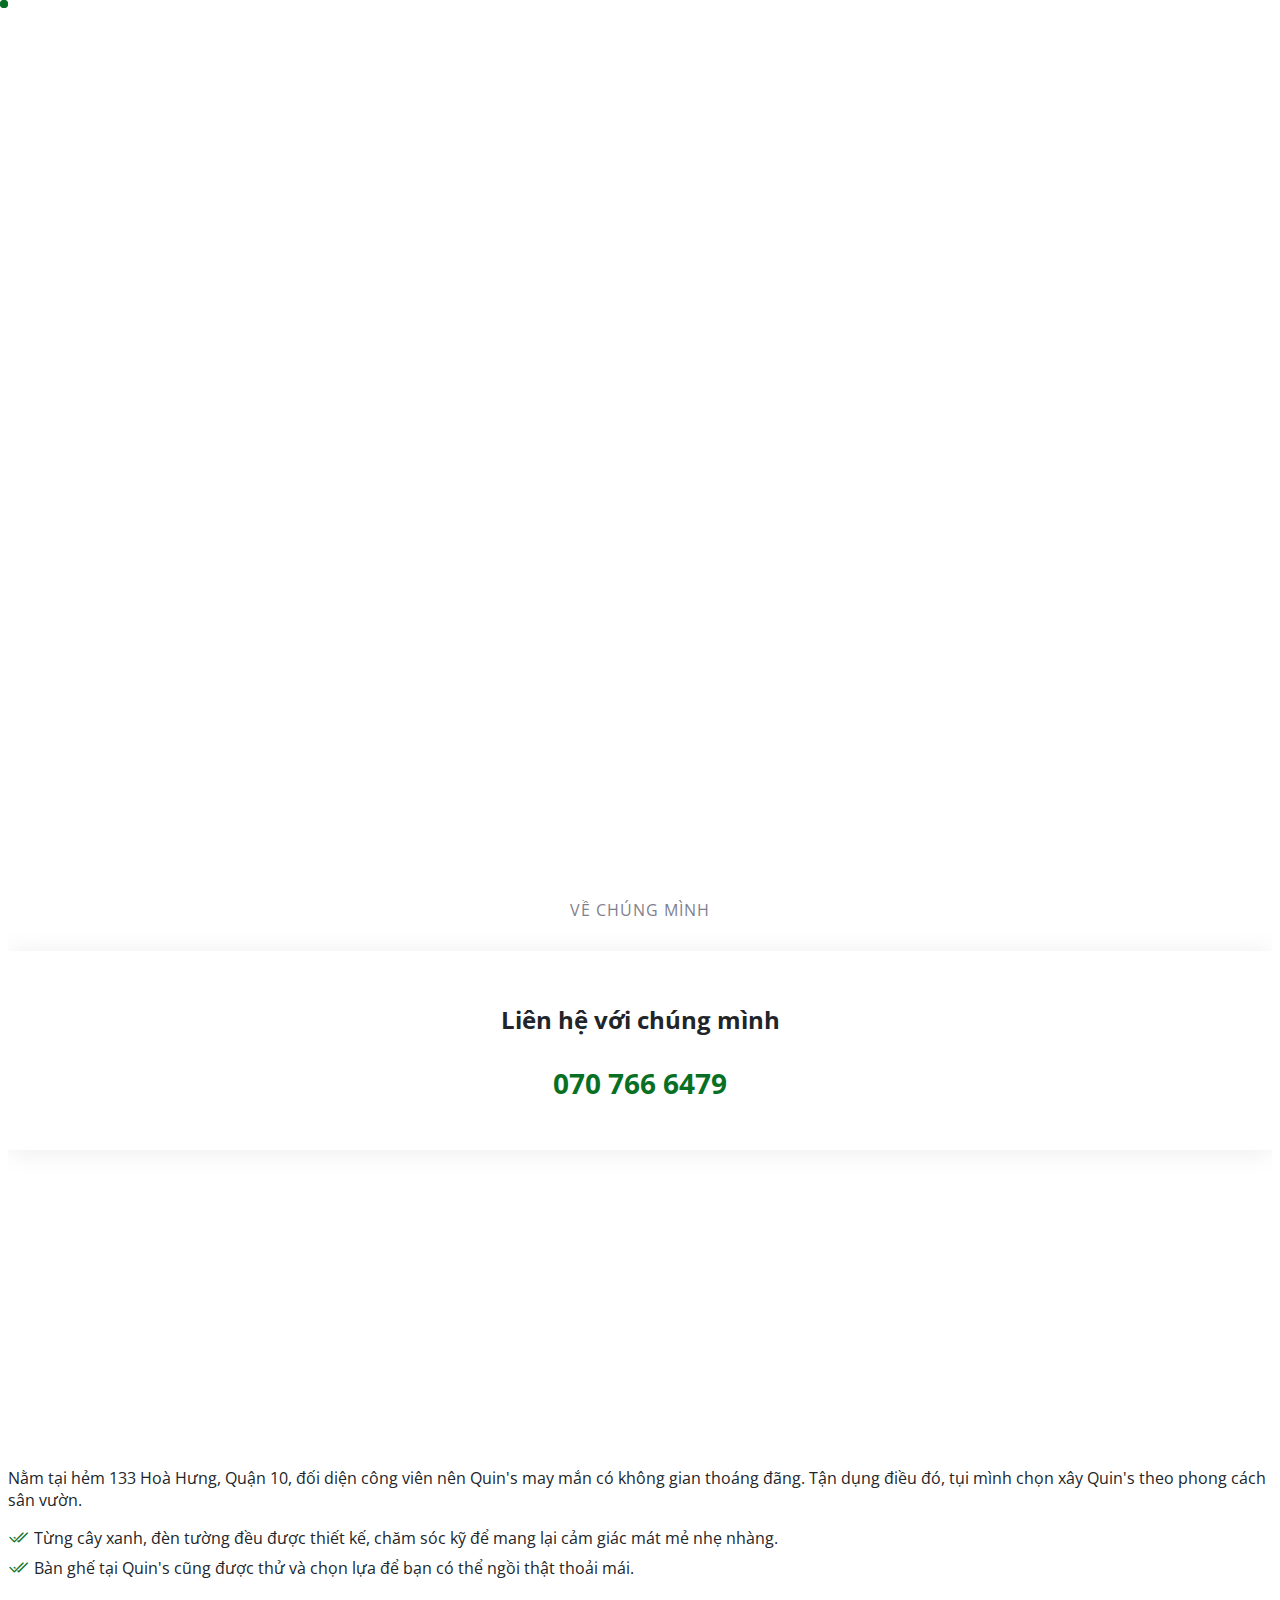
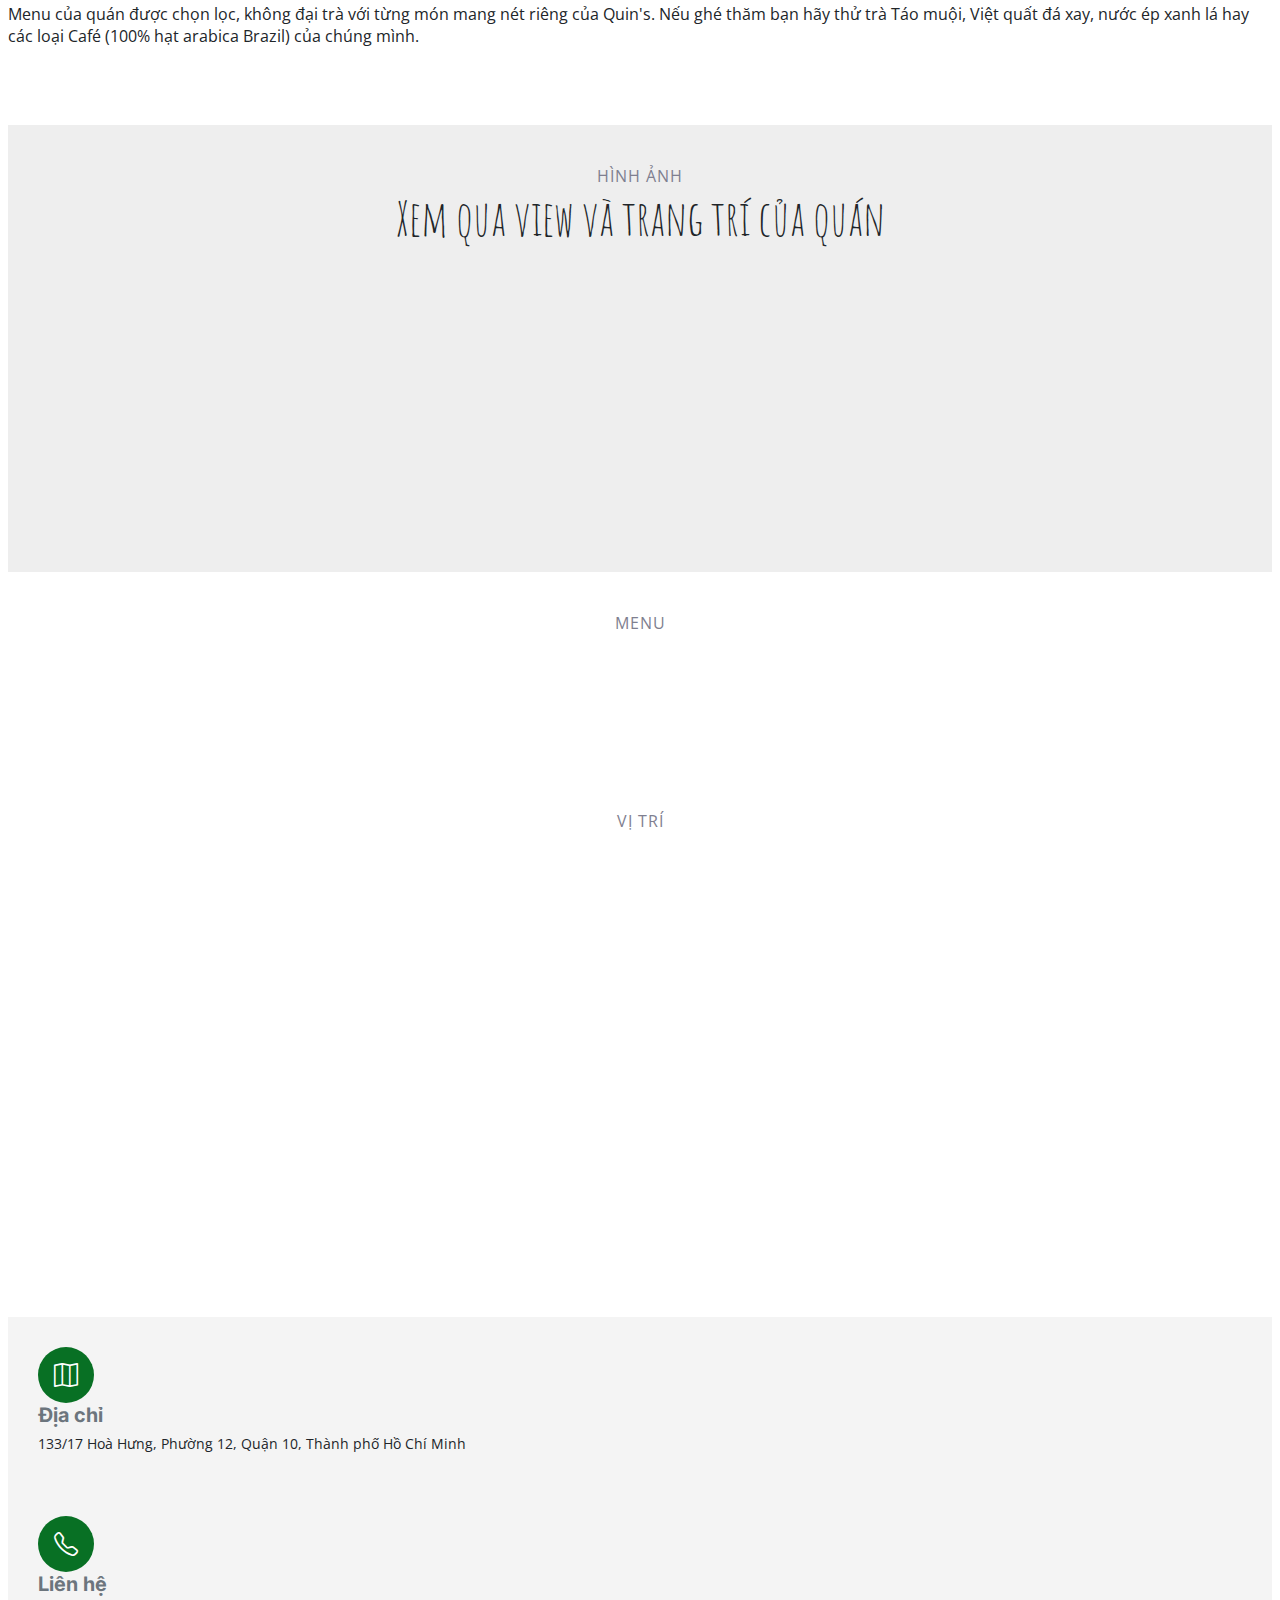
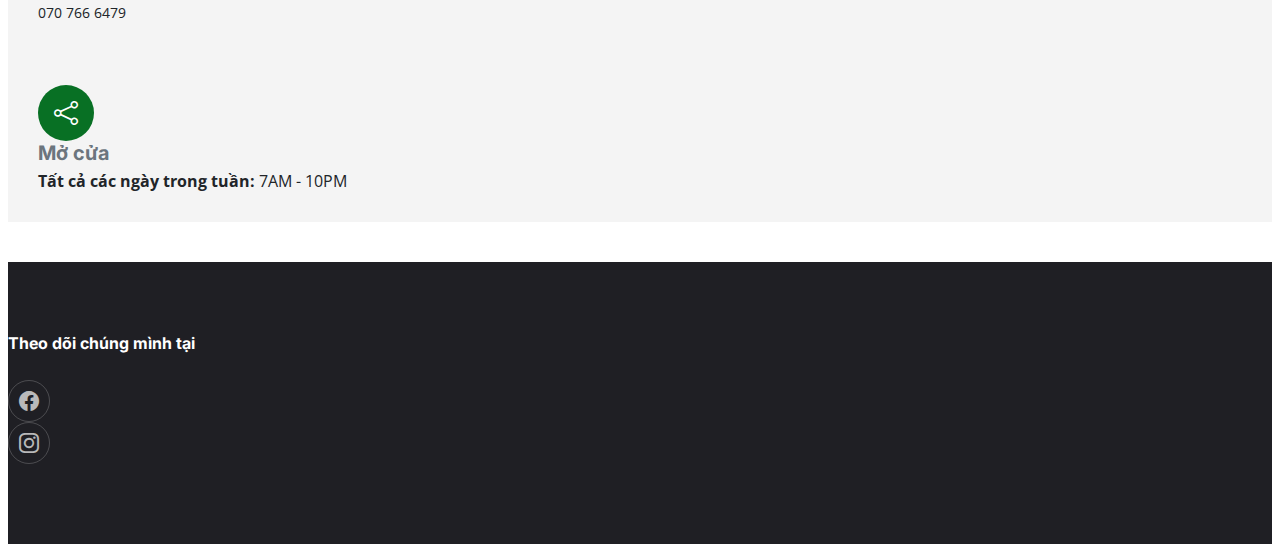
==== index.html @ d102e989 "Fix logo + phone" ====
<!DOCTYPE html>
<html lang="en">

<head>
  <meta charset="utf-8">
  <meta content="width=device-width, initial-scale=1.0" name="viewport">

  <title>Quin's Coffee & Tea</title>
  <meta content="Quin's Coffee & Tea" name="description">
  <meta content="Quin, Coffee, Tea, Juice, Cafe, Coffee Shop" name="keywords">

  <!-- Favicons -->
  <link href="assets/img/logo.svg" rel="icon">
  <link href="assets/img/logo.svg" rel="apple-touch-icon">

  <!-- Google Fonts -->
  <link rel="preconnect" href="https://fonts.googleapis.com">
  <link rel="preconnect" href="https://fonts.gstatic.com" crossorigin>
  <link href="https://fonts.googleapis.com/css2?family=Open+Sans:ital,wght@0,300;0,400;0,500;0,600;0,700;1,300;1,400;1,600;1,700&family=Amatic+SC:ital,wght@0,300;0,400;0,500;0,600;0,700;1,300;1,400;1,500;1,600;1,700&family=Inter:ital,wght@0,300;0,400;0,500;0,600;0,700;1,300;1,400;1,500;1,600;1,700&display=swap" rel="stylesheet">

  <!-- Vendor CSS Files -->
  <link rel="stylesheet" href="https://cdn.jsdelivr.net/npm/bootstrap@5.2.3/dist/css/bootstrap.min.css" integrity="sha384-rbsA2VBKQhggwzxH7pPCaAqO46MgnOM80zW1RWuH61DGLwZJEdK2Kadq2F9CUG65" crossorigin="anonymous">
  <link rel="stylesheet" href="https://cdn.jsdelivr.net/npm/bootstrap-icons@1.3.0/font/bootstrap-icons.css">
  <link href="assets/vendor/aos/aos.css" rel="stylesheet">
  <link href="assets/vendor/glightbox/css/glightbox.min.css" rel="stylesheet">
  <link href="assets/vendor/swiper/swiper-bundle.min.css" rel="stylesheet">
  
  <!-- Template Main CSS File -->
  <link href="assets/css/main.css" rel="stylesheet">
</head>
<body>

  <!-- ======= Header ======= -->
  <header id="header" class="header fixed-top d-flex align-items-center">
    <div class="container d-flex align-items-center justify-content-between">

      <a href="index.html" class="logo d-flex align-items-center me-auto me-lg-0">
        <!-- Uncomment the line below if you also wish to use an image logo -->
        <img src="assets/img/logo-white.jpg" alt=""> &nbsp;&nbsp;
      </a>

      <nav id="navbar" class="navbar">
        <ul>
          <li><a href="#hero">Trang chủ</a></li>
          <li><a href="#menu">Menu</a></li>
          <li><a href="#contact">Vị trí</a></li>

      </nav><!-- .navbar -->
    </div>
  </header><!-- End Header -->

  <!-- ======= Hero Section ======= -->
  <section id="hero" class="hero d-flex align-items-center section-bg">
    <div class="container">
      <div class="row justify-content-between gy-5">
        <div class="col-lg-5 order-2 order-lg-1 d-flex flex-column justify-content-center align-items-center align-items-lg-start text-center text-lg-start">
          <h2 data-aos="fade-up">Quin's xin chào</h2>
          <p data-aos="fade-up" data-aos-delay="100">Quin's luôn sẵn sàng đón bạn ghé thăm, dù là khi bạn cần chút bình yên, hay những giây phút trò chuyện với bạn bè, người thân.</p>
          <div class="d-flex" data-aos="fade-up" data-aos-delay="200">
            <a href="https://www.youtube.com/watch?v=LXb3EKWsInQ" class="glightbox btn-watch-video d-flex align-items-center"><i class="bi bi-play-circle"></i><span>Video giới thiệu</span></a>
          </div>
        </div>
        <div class="col-lg-5 order-1 order-lg-2 text-center text-lg-start">
          <img src="assets/img/main.jpg" class="img-fluid" alt="" data-aos="zoom-out" data-aos-delay="300">
        </div>
      </div>
    </div>
  </section><!-- End Hero Section -->

  <main id="main">

    <!-- ======= About Section ======= -->
    <section id="about" class="about">
      <div class="container" data-aos="fade-up">

        <div class="section-header">
          <h2>Về Chúng mình</h2>
        </div>

        <div class="row gy-4">
          <div class="col-lg-7 position-relative about-img" style="background-image: url(assets/img/about.jpg) ; background-size: cover;" data-aos="fade-up" data-aos-delay="150">
            <div class="call-us position-absolute">
              <h4>Liên hệ với chúng mình</h4>
              <p>070 766 6479</p>
            </div>
          </div>
          <div class="col-lg-5 d-flex align-items-end" data-aos="fade-up" data-aos-delay="300">
            <div class="content ps-0 ps-lg-5">
              <p class="fst-italic">
                Nằm tại hẻm 133 Hoà Hưng, Quận 10, đối diện công viên nên Quin's may mắn có không gian thoáng đãng. Tận dụng điều đó, tụi mình chọn xây Quin's theo phong cách sân vườn.
              
              </p>
              <ul>
                <li><i class="bi bi-check2-all"></i> Từng cây xanh, đèn tường đều được thiết kế, chăm sóc kỹ để mang lại cảm giác mát mẻ nhẹ nhàng.</li>
                <li><i class="bi bi-check2-all"></i> Bàn ghế tại Quin's cũng được thử và chọn lựa để bạn có thể ngồi thật thoải mái. </li>
              </ul>
              <p>
                Menu của quán được chọn lọc, không đại trà với từng món mang nét riêng của Quin's. 
                Nếu ghé thăm bạn hãy thử trà Táo muội, Việt quất đá xay, nước ép xanh lá hay các loại Café (100% hạt arabica Brazil) của chúng mình.
              </p>

              <div class="position-relative mt-4">
                <img src="assets/img/cf-muoi.jpg" class="img-fluid" alt="">
                <a href="https://www.youtube.com/watch?v=LXb3EKWsInQ" class="glightbox play-btn"></a>
              </div>
            </div>
          </div>
        </div>

      </div>
    </section><!-- End About Section -->

        <!-- ======= Gallery Section ======= -->
        <section id="gallery" class="gallery section-bg">
          <div class="container" data-aos="fade-up">
    
            <div class="section-header">
              <h2>Hình ảnh</h2>
              <p>Xem qua view và trang trí của quán</p>
            </div>
    
            <div class="gallery-slider swiper">
              <div class="swiper-wrapper align-items-center">
                <div class="swiper-slide"><a class="glightbox" data-gallery="images-gallery" href="assets/img/topspot/01.jpg"><img src="assets/img/topspot/01.jpg" class="img-fluid" alt=""></a></div>
                <div class="swiper-slide"><a class="glightbox" data-gallery="images-gallery" href="assets/img/topspot/02.jpg"><img src="assets/img/topspot/02.jpg" class="img-fluid" alt=""></a></div>
                <div class="swiper-slide"><a class="glightbox" data-gallery="images-gallery" href="assets/img/topspot/03.jpg"><img src="assets/img/topspot/03.jpg" class="img-fluid" alt=""></a></div>
                <div class="swiper-slide"><a class="glightbox" data-gallery="images-gallery" href="assets/img/topspot/04.jpg"><img src="assets/img/topspot/04.jpg" class="img-fluid" alt=""></a></div>
                <div class="swiper-slide"><a class="glightbox" data-gallery="images-gallery" href="assets/img/topspot/05.jpg"><img src="assets/img/topspot/05.jpg" class="img-fluid" alt=""></a></div>
                <div class="swiper-slide"><a class="glightbox" data-gallery="images-gallery" href="assets/img/topspot/06.jpg"><img src="assets/img/topspot/06.jpg" class="img-fluid" alt=""></a></div>
                <div class="swiper-slide"><a class="glightbox" data-gallery="images-gallery" href="assets/img/topspot/07.jpg"><img src="assets/img/topspot/07.jpg" class="img-fluid" alt=""></a></div>
              </div>
              <div class="swiper-pagination"></div>
            </div>
    
          </div>
        </section><!-- End Gallery Section -->

    <!-- ======= Menu Section ======= -->
    <section id="menu" class="menu">
      <div class="container" data-aos="fade-up">

        <div class="section-header">
          <h2>Menu</h2>
        </div>

        <img src="assets/img/menu_coffees.jpg" class="img-fluid rounded" alt="">
        <br><br>
        <img src="assets/img/menu_cake.jpg" class="img-fluid rounded" alt="">
      </div>
    </section><!-- End Menu Section -->

    <!-- ======= Contact Section ======= -->
    <section id="contact" class="contact">
      <div class="container" data-aos="fade-up">

        <div class="section-header">
          <h2>Vị trí</h2>
        </div>

        <div class="mb-3">
          <iframe src="https://www.google.com/maps/embed?pb=!1m18!1m12!1m3!1d3919.4397565098975!2d106.66975807642308!3d10.777592059169333!2m3!1f0!2f0!3f0!3m2!1i1024!2i768!4f13.1!3m3!1m2!1s0x31752f78fd42b3dd%3A0x51b9d00315e5c94e!2zUXVpbuKAmXMgQ29mZmVlICYgVGVh!5e0!3m2!1sen!2s!4v1691946263254!5m2!1sen!2s"
          height="450" width="100%" style="border:0;" allowfullscreen="" loading="lazy" referrerpolicy="no-referrer-when-downgrade"></iframe>      
        </div>
           <!-- End Google Maps -->
        <div class="row gy-4">

          <div class="col-md-6">
            <div class="info-item  d-flex align-items-center">
              <i class="icon bi bi-map flex-shrink-0"></i>
              <div>
                <h3>Địa chỉ</h3>
                <p>133/17 Hoà Hưng, Phường 12, Quận 10, Thành phố Hồ Chí Minh</p>
              </div>
            </div>
          </div><!-- End Info Item -->

      

          <div class="col-md-6">
            <div class="info-item  d-flex align-items-center">
              <i class="icon bi bi-telephone flex-shrink-0"></i>
              <div>
                <h3>Liên hệ</h3>
                <p>070 766 6479</p>
              </div>
            </div>
          </div><!-- End Info Item -->

          <div class="col-md-6">
            <div class="info-item  d-flex align-items-center">
              <i class="icon bi bi-share flex-shrink-0"></i>
              <div>
                <h3>Mở cửa</h3>
                <div><strong>Tất cả các ngày trong tuần:</strong> 7AM - 10PM
                </div>
              </div>
            </div>
          </div><!-- End Info Item -->

        </div>

      </div>
    </section><!-- End Contact Section -->

  </main><!-- End #main -->

  <!-- ======= Footer ======= -->
  <footer id="footer" class="footer">

    <div class="container">
      

        <div class="col-lg-3 col-md-6 footer-links">
          <h4>Theo dõi chúng mình tại</h4>
          <div class="social-links d-flex">
            <a href="https://www.facebook.com/quins.coffeeandtea" target="_blank" class="facebook"><i class="bi bi-facebook" style="line-height: 0; font-size: 20px;"></i></a>
            <a href="https://www.instagram.com/quinscoffeeandtea/" target="_blank" class="instagram"><i class="bi bi-instagram" style="line-height: 0; font-size: 20px;"></i></a>
          </div>
        </div>

      </div>
    </div>

  </footer><!-- End Footer -->
  <!-- End Footer -->

  <a href="#" class="scroll-top d-flex align-items-center justify-content-center"><i class="bi bi-arrow-up-short"></i></a>

  <div id="preloader"></div>

  <!-- Vendor JS Files -->
  <script src="https://cdn.jsdelivr.net/npm/bootstrap@5.2.3/dist/js/bootstrap.bundle.min.js" integrity="sha384-kenU1KFdBIe4zVF0s0G1M5b4hcpxyD9F7jL+jjXkk+Q2h455rYXK/7HAuoJl+0I4" crossorigin="anonymous"></script>
  <script src="assets/vendor/aos/aos.js"></script>
  <script src="assets/vendor/glightbox/js/glightbox.min.js"></script>
  <script src="assets/vendor/swiper/swiper-bundle.min.js"></script>

  <!-- Template Main JS File -->
  <script src="assets/js/main.js"></script>

</body>

</html>
---- assets/css/main.css ----
/*--------------------------------------------------------------
# Set main reusable colors and fonts using CSS variables
# Learn more about CSS variables at https://developer.mozilla.org/en-US/docs/Web/CSS/Using_CSS_custom_properties
--------------------------------------------------------------*/
/* Fonts */
:root {
  --font-default: "Open Sans", system-ui, -apple-system, "Segoe UI", Roboto, "Helvetica Neue", Arial, "Noto Sans", "Liberation Sans", sans-serif, "Apple Color Emoji", "Segoe UI Emoji", "Segoe UI Symbol", "Noto Color Emoji";
  --font-primary: "Amatic SC", sans-serif;
  --font-secondary: "Inter", sans-serif;
}

/* Colors */
:root {
  --color-default: #212529;
  --color-primary: #087024;
  --color-secondary: #37373f;
}

/* Smooth scroll behavior */
:root {
  scroll-behavior: smooth;
}

/*--------------------------------------------------------------
# General
--------------------------------------------------------------*/
body {
  font-family: var(--font-default);
  color: var(--color-default);
}

a {
  color: var(--color-primary);
  text-decoration: none;
}

a:hover {
  color: #ec2727;
  text-decoration: none;
}

h1,
h2,
h3,
h4,
h5,
h6 {
  font-family: var(--font-secondary);
}

/*--------------------------------------------------------------
# Sections & Section Header
--------------------------------------------------------------*/
section {
  overflow: hidden;
  padding: 40px 0;
}

.section-bg {
  background-color: #eee;
}

.section-header {
  text-align: center;
  padding-bottom: 30px;
}

.section-header h2 {
  font-size: 16px;
  letter-spacing: 1px;
  font-weight: 400;
  margin: 0;
  padding: 0;
  color: #7f7f90;
  text-transform: uppercase;
  font-family: var(--font-default);
}

.section-header p {
  margin: 0;
  font-size: 48px;
  font-weight: 400;
  font-family: var(--font-primary);
}

.section-header p span {
  color: var(--color-primary);
}

/*--------------------------------------------------------------
# Breadcrumbs
--------------------------------------------------------------*/
.breadcrumbs {
  padding: 15px 0;
  background: rgba(55, 55, 63, 0.05);
  margin-top: 90px;
}

@media (max-width: 575px) {
  .breadcrumbs {
    margin-top: 70px;
  }
}

.breadcrumbs h2 {
  font-size: 24px;
  font-weight: 400;
  margin: 0;
}

.breadcrumbs ol {
  display: flex;
  flex-wrap: wrap;
  list-style: none;
  padding: 0;
  margin: 0;
  font-size: 14px;
}

.breadcrumbs ol li+li {
  padding-left: 10px;
}

.breadcrumbs ol li+li::before {
  display: inline-block;
  padding-right: 10px;
  color: #676775;
  content: "/";
}

@media (max-width: 992px) {
  .breadcrumbs .d-flex {
    display: block !important;
  }

  .breadcrumbs h2 {
    margin-bottom: 10px;
  }

  .breadcrumbs ol {
    display: block;
  }

  .breadcrumbs ol li {
    display: inline-block;
  }
}

/*--------------------------------------------------------------
# Scroll top button
--------------------------------------------------------------*/
.scroll-top {
  position: fixed;
  visibility: hidden;
  opacity: 0;
  right: 15px;
  bottom: 15px;
  z-index: 99999;
  background: var(--color-primary);
  width: 44px;
  height: 44px;
  border-radius: 50px;
  transition: all 0.4s;
}

.scroll-top i {
  font-size: 24px;
  color: #fff;
  line-height: 0;
}

.scroll-top:hover {
  background: #ec2727;
  color: #fff;
}

.scroll-top.active {
  visibility: visible;
  opacity: 1;
}

/*--------------------------------------------------------------
# Preloader
--------------------------------------------------------------*/
#preloader {
  position: fixed;
  inset: 0;
  z-index: 9999;
  overflow: hidden;
  background: #fff;
  transition: all 0.6s ease-out;
  width: 100%;
  height: 100vh;
}

#preloader:before,
#preloader:after {
  content: "";
  position: absolute;
  border: 4px solid var(--color-primary);
  border-radius: 50%;
  animation: animate-preloader 2s cubic-bezier(0, 0.2, 0.8, 1) infinite;
}

#preloader:after {
  animation-delay: -0.5s;
}

@keyframes animate-preloader {
  0% {
    width: 10px;
    height: 10px;
    top: calc(50% - 5px);
    left: calc(50% - 5px);
    opacity: 1;
  }

  100% {
    width: 72px;
    height: 72px;
    top: calc(50% - 36px);
    left: calc(50% - 36px);
    opacity: 0;
  }
}

/*--------------------------------------------------------------
# Disable aos animation delay on mobile devices
--------------------------------------------------------------*/
@media screen and (max-width: 768px) {
  [data-aos-delay] {
    transition-delay: 0 !important;
  }
}

/*--------------------------------------------------------------
# Header
--------------------------------------------------------------*/
.header {
  background: #fff;
  transition: all 0.5s;
  z-index: 997;
  height: 90px;
  border-bottom: 1px solid #fff;
}

@media (max-width: 575px) {
  .header {
    height: 70px;
  }
}

.header.sticked {
  border-color: #fff;
  border-color: #eee;
}

.header .logo img {
  max-height: 70px;
  margin-right: 6px;
}

.header .logo h1 {
  font-size: 28px;
  font-weight: 700;
  color: #000;
  margin: 0;
  font-family: var(--font-secondary);
}

.header .logo h1 span {
  color: var(--color-primary);
}

.header .btn-book-a-table,
.header .btn-book-a-table:focus {
  font-size: 14px;
  color: #fff;
  background: var(--color-primary);
  padding: 8px 20px;
  margin-left: 30px;
  border-radius: 50px;
  transition: 0.3s;
}

.header .btn-book-a-table:hover,
.header .btn-book-a-table:focus:hover {
  color: #fff;
  background: rgba(206, 18, 18, 0.8);
}

section {
  scroll-margin-top: 90px;
}

/*--------------------------------------------------------------
# Desktop Navigation
--------------------------------------------------------------*/
@media (min-width: 1280px) {
  .navbar {
    padding: 0;
  }

  .navbar ul {
    margin: 0;
    padding: 0;
    display: flex;
    list-style: none;
    align-items: center;
  }

  .navbar li {
    position: relative;
  }

  .navbar>ul>li {
    white-space: nowrap;
    padding: 10px 0 10px 28px;
  }

  .navbar a,
  .navbar a:focus {
    display: flex;
    align-items: center;
    justify-content: space-between;
    padding: 0 3px;
    font-family: var(--font-secondary);
    font-size: 16px;
    font-weight: 600;
    color: #7f7f90;
    white-space: nowrap;
    transition: 0.3s;
    position: relative;
  }

  .navbar a i,
  .navbar a:focus i {
    font-size: 12px;
    line-height: 0;
    margin-left: 5px;
  }

  .navbar>ul>li>a:before {
    content: "";
    position: absolute;
    width: 100%;
    height: 2px;
    bottom: -6px;
    left: 0;
    background-color: var(--color-primary);
    visibility: hidden;
    width: 0px;
    transition: all 0.3s ease-in-out 0s;
  }

  .navbar a:hover:before,
  .navbar li:hover>a:before,
  .navbar .active:before {
    visibility: visible;
    width: 100%;
  }

  .navbar a:hover,
  .navbar .active,
  .navbar .active:focus,
  .navbar li:hover>a {
    color: #000;
  }

  .navbar .dropdown ul {
    display: block;
    position: absolute;
    left: 28px;
    top: calc(100% + 30px);
    margin: 0;
    padding: 10px 0;
    z-index: 99;
    opacity: 0;
    visibility: hidden;
    background: #fff;
    box-shadow: 0px 0px 30px rgba(127, 137, 161, 0.25);
    transition: 0.3s;
    border-radius: 4px;
  }

  .navbar .dropdown ul li {
    min-width: 200px;
  }

  .navbar .dropdown ul a {
    padding: 10px 20px;
    font-size: 15px;
    text-transform: none;
    font-weight: 600;
  }

  .navbar .dropdown ul a i {
    font-size: 12px;
  }

  .navbar .dropdown ul a:hover,
  .navbar .dropdown ul .active:hover,
  .navbar .dropdown ul li:hover>a {
    color: var(--color-primary);
  }

  .navbar .dropdown:hover>ul {
    opacity: 1;
    top: 100%;
    visibility: visible;
  }

  .navbar .dropdown .dropdown ul {
    top: 0;
    left: calc(100% - 30px);
    visibility: hidden;
  }

  .navbar .dropdown .dropdown:hover>ul {
    opacity: 1;
    top: 0;
    left: 100%;
    visibility: visible;
  }
}

@media (min-width: 1280px) and (max-width: 1366px) {
  .navbar .dropdown .dropdown ul {
    left: -90%;
  }

  .navbar .dropdown .dropdown:hover>ul {
    left: -100%;
  }
}

@media (min-width: 1280px) {

  .mobile-nav-show,
  .mobile-nav-hide {
    display: none;
  }
}

/*--------------------------------------------------------------
# Mobile Navigation
--------------------------------------------------------------*/
@media (max-width: 1279px) {
  .navbar {
    position: fixed;
    top: 0;
    right: -100%;
    width: 100%;
    max-width: 400px;
    border-left: 1px solid #666;
    bottom: 0;
    transition: 0.3s;
    z-index: 9997;
  }

  .navbar ul {
    position: absolute;
    inset: 0;
    padding: 50px 0 10px 0;
    margin: 0;
    background: rgba(255, 255, 255, 0.9);
    overflow-y: auto;
    transition: 0.3s;
    z-index: 9998;
  }

  .navbar a,
  .navbar a:focus {
    display: flex;
    align-items: center;
    justify-content: space-between;
    padding: 10px 20px;
    font-family: var(--font-secondary);
    border-bottom: 2px solid rgba(255, 255, 255, 0.8);
    font-size: 16px;
    font-weight: 600;
    color: #7f7f90;
    white-space: nowrap;
    transition: 0.3s;
  }

  .navbar a i,
  .navbar a:focus i {
    font-size: 12px;
    line-height: 0;
    margin-left: 5px;
  }

  .navbar a:hover,
  .navbar li:hover>a {
    color: #000;
  }

  .navbar .active,
  .navbar .active:focus {
    color: #000;
    border-color: var(--color-primary);
  }

  .navbar .dropdown ul,
  .navbar .dropdown .dropdown ul {
    position: static;
    display: none;
    padding: 10px 0;
    margin: 10px 20px;
    transition: all 0.5s ease-in-out;
    border: 1px solid #eee;
  }

  .navbar .dropdown>.dropdown-active,
  .navbar .dropdown .dropdown>.dropdown-active {
    display: block;
  }

  .mobile-nav-show {
    color: var(--color-secondary);
    font-size: 28px;
    cursor: pointer;
    line-height: 0;
    transition: 0.5s;
    z-index: 9999;
    margin: 0 10px 0 20px;
  }

  .mobile-nav-hide {
    color: var(--color-secondary);
    font-size: 32px;
    cursor: pointer;
    line-height: 0;
    transition: 0.5s;
    position: fixed;
    right: 20px;
    top: 20px;
    z-index: 9999;
  }

  .mobile-nav-active {
    overflow: hidden;
  }

  .mobile-nav-active .navbar {
    right: 0;
  }

  .mobile-nav-active .navbar:before {
    content: "";
    position: fixed;
    inset: 0;
    background: rgba(255, 255, 255, 0.8);
    z-index: 9996;
  }
}

/*--------------------------------------------------------------
# About Section
--------------------------------------------------------------*/
.about .about-img {
  min-height: 500px;
}

.about h3 {
  font-weight: 700;
  font-size: 36px;
  margin-bottom: 30px;
  font-family: var(--font-secondary);
}

.about .call-us {
  left: 10%;
  right: 10%;
  bottom: 10%;
  background-color: #fff;
  box-shadow: 0px 2px 25px rgba(0, 0, 0, 0.08);
  padding: 20px;
  text-align: center;
}

.about .call-us h4 {
  font-size: 24px;
  font-weight: 700;
  margin-bottom: 5px;
  font-family: var(--font-default);
}

.about .call-us p {
  font-size: 28px;
  font-weight: 700;
  color: var(--color-primary);
}

.about .content ul {
  list-style: none;
  padding: 0;
}

.about .content ul li {
  padding: 0 0 8px 26px;
  position: relative;
}

.about .content ul i {
  position: absolute;
  font-size: 20px;
  left: 0;
  top: -3px;
  color: var(--color-primary);
}

.about .content p:last-child {
  margin-bottom: 0;
}

.about .play-btn {
  width: 94px;
  height: 94px;
  background: radial-gradient(var(--color-primary) 50%, rgba(206, 18, 18, 0.4) 52%);
  border-radius: 50%;
  display: block;
  position: absolute;
  left: calc(50% - 47px);
  top: calc(50% - 47px);
  overflow: hidden;
}

.about .play-btn:before {
  content: "";
  position: absolute;
  width: 120px;
  height: 120px;
  animation-delay: 0s;
  animation: pulsate-btn 2s;
  animation-direction: forwards;
  animation-iteration-count: infinite;
  animation-timing-function: steps;
  opacity: 1;
  border-radius: 50%;
  border: 5px solid rgba(206, 18, 18, 0.7);
  top: -15%;
  left: -15%;
  background: rgba(198, 16, 0, 0);
}

.about .play-btn:after {
  content: "";
  position: absolute;
  left: 50%;
  top: 50%;
  transform: translateX(-40%) translateY(-50%);
  width: 0;
  height: 0;
  border-top: 10px solid transparent;
  border-bottom: 10px solid transparent;
  border-left: 15px solid #fff;
  z-index: 100;
  transition: all 400ms cubic-bezier(0.55, 0.055, 0.675, 0.19);
}

.about .play-btn:hover:before {
  content: "";
  position: absolute;
  left: 50%;
  top: 50%;
  transform: translateX(-40%) translateY(-50%);
  width: 0;
  height: 0;
  border: none;
  border-top: 10px solid transparent;
  border-bottom: 10px solid transparent;
  border-left: 15px solid #fff;
  z-index: 200;
  animation: none;
  border-radius: 0;
}

.about .play-btn:hover:after {
  border-left: 15px solid var(--color-primary);
  transform: scale(20);
}

@keyframes pulsate-btn {
  0% {
    transform: scale(0.6, 0.6);
    opacity: 1;
  }

  100% {
    transform: scale(1, 1);
    opacity: 0;
  }
}

/*--------------------------------------------------------------
# Why Us Section
--------------------------------------------------------------*/
.why-us .why-box {
  padding: 30px;
  background: var(--color-primary);
  color: #fff;
}

.why-us .why-box h3 {
  font-weight: 700;
  font-size: 34px;
  margin-bottom: 30px;
}

.why-us .why-box p {
  margin-bottom: 30px;
}

.why-us .why-box .more-btn {
  display: inline-block;
  background: rgba(255, 255, 255, 0.3);
  padding: 6px 30px 8px 30px;
  color: #fff;
  border-radius: 50px;
  transition: all ease-in-out 0.4s;
}

.why-us .why-box .more-btn i {
  font-size: 14px;
}

.why-us .why-box .more-btn:hover {
  color: var(--color-primary);
  background: #fff;
}

.why-us .icon-box {
  text-align: center;
  background: #fff;
  padding: 40px 30px;
  width: 100%;
  height: 100%;
  border: 1px solid rgba(55, 55, 63, 0.1);
  transition: 0.3s;
}

.why-us .icon-box i {
  color: var(--color-primary);
  margin-bottom: 30px;
  font-size: 32px;
  margin-bottom: 30px;
  background: rgba(206, 18, 18, 0.1);
  border-radius: 50px;
  display: flex;
  align-items: center;
  justify-content: center;
  width: 64px;
  height: 64px;
}

.why-us .icon-box h4 {
  font-size: 20px;
  font-weight: 400;
  margin: 0 0 30px 0;
  font-family: var(--font-secondary);
}

.why-us .icon-box p {
  font-size: 15px;
  color: #6c757d;
}

@media (min-width: 1200px) {
  .why-us .icon-box:hover {
    transform: scale(1.1);
  }
}

/*--------------------------------------------------------------
# Stats Counter Section
--------------------------------------------------------------*/
.stats-counter {
  background: linear-gradient(rgba(0, 0, 0, 0.5), rgba(0, 0, 0, 0.5)), url("../img/stats-bg.jpg") center center;
  background-size: cover;
  padding: 100px 0;
  height: 300px;
}

@media (min-width: 1365px) {
  .stats-counter {
    background-attachment: fixed;
  }
}

.stats-counter .stats-item {
  padding: 30px;
  width: 100%;
}

.stats-counter .stats-item span {
  font-size: 48px;
  display: block;
  color: #fff;
  font-weight: 700;
}

.stats-counter .stats-item p {
  padding: 0;
  margin: 0;
  font-family: var(--font-secondary);
  font-size: 16px;
  font-weight: 700;
  color: rgba(255, 255, 255, 0.6);
}

/*--------------------------------------------------------------
# Menu Section
--------------------------------------------------------------*/
.menu .nav-tabs {
  border: 0;
}

.menu .nav-link {
  margin: 0 10px;
  padding: 10px 5px;
  transition: 0.3s;
  color: var(--color-secondary);
  border-radius: 0;
  cursor: pointer;
  height: 100%;
  border: 0;
  border-bottom: 2px solid #b6b6bf;
}

@media (max-width: 575px) {
  .menu .nav-link {
    margin: 0 10px;
    padding: 10px 0;
  }
}

.menu .nav-link i {
  padding-right: 15px;
  font-size: 48px;
}

.menu .nav-link h4 {
  font-size: 18px;
  font-weight: 400;
  margin: 0;
  font-family: var(--font-secondary);
}

@media (max-width: 575px) {
  .menu .nav-link h4 {
    font-size: 16px;
  }
}

.menu .nav-link:hover {
  color: var(--color-primary);
}

.menu .nav-link.active {
  color: var(--color-primary);
  border-color: var(--color-primary);
}

.menu .tab-content .tab-header {
  padding: 30px 0;
}

.menu .tab-content .tab-header p {
  font-size: 14px;
  text-transform: uppercase;
  color: #676775;
  margin-bottom: 0;
}

.menu .tab-content .tab-header h3 {
  font-size: 36px;
  font-weight: 600;
  color: var(--color-primary);
}

.menu .tab-content .menu-item {
  -moz-text-align-last: center;
  text-align-last: center;
}

.menu .tab-content .menu-item .menu-img {
  padding: 0 60px;
  margin-bottom: 15px;
}

.menu .tab-content .menu-item h4 {
  font-size: 22px;
  font-weight: 500;
  color: var(--color-secondary);
  font-family: var(--font-secondary);
  font-weight: 30px;
  margin-bottom: 5px;
}

.menu .tab-content .menu-item .ingredients {
  font-family: var(--font-secondary);
  color: #8d8d9b;
  margin-bottom: 5px;
}

.menu .tab-content .menu-item .price {
  font-size: 24px;
  font-weight: 700;
  color: var(--color-primary);
}

/*--------------------------------------------------------------
# Testimonials Section
--------------------------------------------------------------*/
.testimonials .section-header {
  margin-bottom: 40px;
}

.testimonials .testimonials-carousel,
.testimonials .testimonials-slider {
  overflow: hidden;
}

.testimonials .testimonial-item .testimonial-content {
  border-left: 3px solid var(--color-primary);
  padding-left: 30px;
}

.testimonials .testimonial-item .testimonial-img {
  border-radius: 50%;
  border: 4px solid #fff;
  margin: 0 auto;
}

.testimonials .testimonial-item h3 {
  font-size: 20px;
  font-weight: bold;
  margin: 10px 0 5px 0;
  color: var(--color-default);
  font-family: var(--font-secondary);
}

.testimonials .testimonial-item h4 {
  font-size: 14px;
  color: #6c757d;
  margin: 0 0 10px 0;
  font-family: var(--font-secondary);
}

.testimonials .testimonial-item .stars i {
  color: #ffc107;
  margin: 0 1px;
}

.testimonials .testimonial-item .quote-icon-left,
.testimonials .testimonial-item .quote-icon-right {
  color: #f05656;
  font-size: 26px;
  line-height: 0;
}

.testimonials .testimonial-item .quote-icon-left {
  display: inline-block;
  left: -5px;
  position: relative;
}

.testimonials .testimonial-item .quote-icon-right {
  display: inline-block;
  right: -5px;
  position: relative;
  top: 10px;
  transform: scale(-1, -1);
}

.testimonials .testimonial-item p {
  font-style: italic;
}

.testimonials .swiper-pagination {
  margin-top: 40px;
  position: relative;
}

.testimonials .swiper-pagination .swiper-pagination-bullet {
  width: 12px;
  height: 12px;
  background-color: #d1d1d7;
  opacity: 1;
}

.testimonials .swiper-pagination .swiper-pagination-bullet-active {
  background-color: var(--color-primary);
}

/*--------------------------------------------------------------
# Events Section
--------------------------------------------------------------*/
.events .container-fluid {
  padding: 0;
}

.events .event-item {
  background-size: cover;
  background-position: cente;
  min-height: 600px;
  padding: 30px;
}

@media (max-width: 575px) {
  .events .event-item {
    min-height: 500px;
  }
}

.events .event-item:before {
  content: "";
  background: rgba(0, 0, 0, 0.6);
  position: absolute;
  inset: 0;
}

.events .event-item h3 {
  font-size: 24px;
  font-weight: 700;
  margin-bottom: 5px;
  color: #fff;
  position: relative;
}

.events .event-item .price {
  color: #fff;
  border-bottom: 2px solid var(--color-primary);
  font-size: 32px;
  font-weight: 700;
  margin-bottom: 15px;
  position: relative;
}

.events .event-item .description {
  margin-bottom: 0;
  color: rgba(255, 255, 255, 0.9);
  position: relative;
}

@media (min-width: 1200px) {
  .events .swiper-slide-active+.swiper-slide {
    border-left: 1px solid rgba(255, 255, 255, 0.5);
    border-right: 1px solid rgba(255, 255, 255, 0.5);
    z-index: 1;
  }
}

.events .swiper-pagination {
  margin-top: 20px;
  position: relative;
}

.events .swiper-pagination .swiper-pagination-bullet {
  width: 10px;
  height: 10px;
  background-color: #d1d1d7;
  opacity: 1;
}

.events .swiper-pagination .swiper-pagination-bullet-active {
  background-color: var(--color-primary);
}

/*--------------------------------------------------------------
# Chefs Section
--------------------------------------------------------------*/
.chefs .chef-member {
  overflow: hidden;
  text-align: center;
  border-radius: 5px;
  background: #fff;
  box-shadow: 0px 0 30px rgba(55, 55, 63, 0.08);
  transition: 0.3s;
}

.chefs .chef-member .member-img {
  position: relative;
  overflow: hidden;
}

.chefs .chef-member .member-img:after {
  position: absolute;
  content: "";
  left: 0;
  bottom: 0;
  height: 100%;
  width: 100%;
  background: url(../img/team-shape.svg) no-repeat center bottom;
  background-size: contain;
  z-index: 1;
}

.chefs .chef-member .social {
  position: absolute;
  right: -100%;
  top: 30px;
  opacity: 0;
  border-radius: 4px;
  transition: 0.5s;
  background: rgba(255, 255, 255, 0.3);
  z-index: 2;
}

.chefs .chef-member .social a {
  transition: color 0.3s;
  color: rgba(55, 55, 63, 0.4);
  margin: 15px 12px;
  display: block;
  line-height: 0;
  text-align: center;
}

.chefs .chef-member .social a:hover {
  color: rgba(55, 55, 63, 0.9);
}

.chefs .chef-member .social i {
  font-size: 18px;
}

.chefs .chef-member .member-info {
  padding: 10px 15px 20px 15px;
}

.chefs .chef-member .member-info h4 {
  font-weight: 700;
  margin-bottom: 5px;
  font-size: 20px;
  color: var(--color-secondary);
}

.chefs .chef-member .member-info span {
  display: block;
  font-size: 14px;
  font-weight: 400;
  color: rgba(33, 37, 41, 0.4);
}

.chefs .chef-member .member-info p {
  font-style: italic;
  font-size: 14px;
  padding-top: 15px;
  line-height: 26px;
  color: rgba(33, 37, 41, 0.7);
}

.chefs .chef-member:hover {
  transform: scale(1.08);
  box-shadow: 0px 0 30px rgba(55, 55, 63, 0.15);
}

.chefs .chef-member:hover .social {
  right: 8px;
  opacity: 1;
}

/*--------------------------------------------------------------
# Book A Table Section
--------------------------------------------------------------*/
.book-a-table .reservation-img {
  min-height: 500px;
  background-size: cover;
  background-position: center;
}

.book-a-table .reservation-form-bg {
  background: rgba(55, 55, 63, 0.04);
}

.book-a-table .php-email-form {
  padding: 40px;
}

@media (max-width: 575px) {
  .book-a-table .php-email-form {
    padding: 20px;
  }
}

.book-a-table .php-email-form h3 {
  font-size: 14px;
  font-weight: 700;
  text-transform: uppercase;
  letter-spacing: 1px;
}

.book-a-table .php-email-form h4 {
  font-size: 14px;
  font-weight: 700;
  text-transform: uppercase;
  letter-spacing: 1px;
  margin: 20px 0 0 0;
}

.book-a-table .php-email-form p {
  font-size: 14px;
  margin-bottom: 20px;
}

.book-a-table .php-email-form .error-message {
  display: none;
  color: #fff;
  background: #df1529;
  text-align: left;
  padding: 15px;
  margin-bottom: 24px;
  font-weight: 600;
}

.book-a-table .php-email-form .sent-message {
  display: none;
  color: #fff;
  background: #059652;
  text-align: center;
  padding: 15px;
  margin-bottom: 24px;
  font-weight: 600;
}

.book-a-table .php-email-form .loading {
  display: none;
  background: #fff;
  text-align: center;
  padding: 15px;
  margin-bottom: 24px;
}

.book-a-table .php-email-form .loading:before {
  content: "";
  display: inline-block;
  border-radius: 50%;
  width: 24px;
  height: 24px;
  margin: 0 10px -6px 0;
  border: 3px solid #059652;
  border-top-color: #fff;
  animation: animate-loading 1s linear infinite;
}

.book-a-table .php-email-form input,
.book-a-table .php-email-form textarea {
  border-radius: 0;
  box-shadow: none;
  font-size: 14px;
  border-radius: 0;
}

.book-a-table .php-email-form input:focus,
.book-a-table .php-email-form textarea:focus {
  border-color: var(--color-primary);
}

.book-a-table .php-email-form input {
  padding: 12px 15px;
}

.book-a-table .php-email-form textarea {
  padding: 12px 15px;
}

.book-a-table .php-email-form button[type=submit] {
  background: var(--color-primary);
  border: 0;
  padding: 14px 60px;
  color: #fff;
  transition: 0.4s;
  border-radius: 50px;
}

.book-a-table .php-email-form button[type=submit]:hover {
  background: #ec2727;
}

@keyframes animate-loading {
  0% {
    transform: rotate(0deg);
  }

  100% {
    transform: rotate(360deg);
  }
}

/*--------------------------------------------------------------
# Gallery Section
--------------------------------------------------------------*/
.gallery {
  overflow: hidden;
}

.gallery .swiper-pagination {
  margin-top: 20px;
  position: relative;
}

.gallery .swiper-pagination .swiper-pagination-bullet {
  width: 12px;
  height: 12px;
  background-color: #d1d1d7;
  opacity: 1;
}

.gallery .swiper-pagination .swiper-pagination-bullet-active {
  background-color: var(--color-primary);
}

.gallery .swiper-slide-active {
  text-align: center;
}

@media (min-width: 992px) {
  .gallery .swiper-wrapper {
    padding: 40px 0;
  }

  .gallery .swiper-slide-active {
    border: 6px solid var(--color-primary);
    padding: 4px;
    background: #fff;
    z-index: 1;
    transform: scale(1.2);
  }
}

/*--------------------------------------------------------------
# Contact Section
--------------------------------------------------------------*/
.contact .info-item {
  background: #f4f4f4;
  padding: 30px;
  height: 100%;
}

.contact .info-item .icon {
  display: flex;
  align-items: center;
  justify-content: center;
  width: 56px;
  height: 56px;
  font-size: 24px;
  line-height: 0;
  color: #fff;
  background: var(--color-primary);
  border-radius: 50%;
  margin-right: 15px;
}

.contact .info-item h3 {
  font-size: 20px;
  color: #6c757d;
  font-weight: 700;
  margin: 0 0 5px 0;
}

.contact .info-item p {
  padding: 0;
  margin: 0;
  line-height: 24px;
  font-size: 14px;
}

.contact .info-item .social-links a {
  font-size: 24px;
  display: inline-block;
  color: rgba(55, 55, 63, 0.7);
  line-height: 1;
  margin: 4px 6px 0 0;
  transition: 0.3s;
}

.contact .info-item .social-links a:hover {
  color: var(--color-primary);
}

.contact .php-email-form {
  width: 100%;
  margin-top: 30px;
  background: #fff;
  box-shadow: 0 0 30px rgba(0, 0, 0, 0.08);
}

.contact .php-email-form .form-group {
  padding-bottom: 20px;
}

.contact .php-email-form .error-message {
  display: none;
  color: #fff;
  background: #df1529;
  text-align: left;
  padding: 15px;
  font-weight: 600;
}

.contact .php-email-form .error-message br+br {
  margin-top: 25px;
}

.contact .php-email-form .sent-message {
  display: none;
  color: #fff;
  background: #059652;
  text-align: center;
  padding: 15px;
  font-weight: 600;
}

.contact .php-email-form .loading {
  display: none;
  background: #fff;
  text-align: center;
  padding: 15px;
}

.contact .php-email-form .loading:before {
  content: "";
  display: inline-block;
  border-radius: 50%;
  width: 24px;
  height: 24px;
  margin: 0 10px -6px 0;
  border: 3px solid #059652;
  border-top-color: #fff;
  animation: animate-loading 1s linear infinite;
}

.contact .php-email-form input,
.contact .php-email-form textarea {
  border-radius: 0;
  box-shadow: none;
  font-size: 14px;
}

.contact .php-email-form input:focus,
.contact .php-email-form textarea:focus {
  border-color: var(--color-primary);
}

.contact .php-email-form input {
  height: 48px;
}

.contact .php-email-form textarea {
  padding: 10px 12px;
}

.contact .php-email-form button[type=submit] {
  background: var(--color-primary);
  border: 0;
  padding: 12px 40px;
  color: #fff;
  transition: 0.4s;
  border-radius: 50px;
}

.contact .php-email-form button[type=submit]:hover {
  background: #ec2727;
}

@keyframes animate-loading {
  0% {
    transform: rotate(0deg);
  }

  100% {
    transform: rotate(360deg);
  }
}

/*--------------------------------------------------------------
# Hero Section
--------------------------------------------------------------*/
.hero {
  width: 100%;
  background-size: cover;
  position: relative;
  min-height: 60vh;
  padding: 160px 0 60px 0;
}

.hero h2 {
  font-size: 64px;
  font-weight: 700;
  margin-bottom: 20px;
  color: var(--color-secondary);
  font-family: var(--font-primary);
}

.hero h2 span {
  color: var(--color-primary);
}

.hero p {
  color: #4f4f5a;
  font-weight: 400;
  margin-bottom: 30px;
}

.hero .btn-book-a-table {
  font-weight: 500;
  font-size: 14px;
  letter-spacing: 1px;
  display: inline-block;
  padding: 12px 36px;
  border-radius: 50px;
  transition: 0.5s;
  color: #fff;
  background: var(--color-primary);
  box-shadow: 0 8px 28px rgba(206, 18, 18, 0.2);
}

.hero .btn-book-a-table:hover {
  background: rgba(206, 18, 18, 0.8);
  box-shadow: 0 8px 28px rgba(206, 18, 18, 0.45);
}

.hero .btn-watch-video {
  font-size: 16px;
  transition: 0.5s;
  margin-left: 25px;
  color: var(--font-secondary);
  font-weight: 600;
}

.hero .btn-watch-video i {
  color: var(--color-primary);
  font-size: 32px;
  transition: 0.3s;
  line-height: 0;
  margin-right: 8px;
}

.hero .btn-watch-video:hover {
  color: var(--color-primary);
}

.hero .btn-watch-video:hover i {
  color: rgba(206, 18, 18, 0.8);
}

@media (max-width: 640px) {
  .hero h2 {
    font-size: 36px;
  }

  .hero .btn-get-started,
  .hero .btn-watch-video {
    font-size: 14px;
  }
}

/*--------------------------------------------------------------
# Footer
--------------------------------------------------------------*/
.footer {
  font-size: 14px;
  background-color: #1f1f24;
  padding: 50px 0;
  color: rgba(255, 255, 255, 0.7);
}

.footer .icon {
  margin-right: 15px;
  font-size: 24px;
  line-height: 0;
}

.footer h4 {
  font-size: 16px;
  font-weight: bold;
  position: relative;
  padding-bottom: 5px;
  color: #fff;
}

.footer .footer-links {
  margin-bottom: 30px;
}

.footer .footer-links ul {
  list-style: none;
  padding: 0;
  margin: 0;
}

.footer .footer-links ul li {
  padding: 10px 0;
  display: flex;
  align-items: center;
}

.footer .footer-links ul li:first-child {
  padding-top: 0;
}

.footer .footer-links ul a {
  color: rgba(255, 255, 255, 0.6);
  transition: 0.3s;
  display: inline-block;
  line-height: 1;
}

.footer .footer-links ul a:hover {
  color: #fff;
}

.footer .social-links a {
  display: flex;
  align-items: center;
  justify-content: center;
  width: 40px;
  height: 40px;
  border-radius: 50%;
  border: 1px solid rgba(255, 255, 255, 0.2);
  font-size: 16px;
  color: rgba(255, 255, 255, 0.7);
  margin-right: 10px;
  transition: 0.3s;
}

.footer .social-links a:hover {
  color: #fff;
  border-color: #fff;
}

.footer .copyright {
  text-align: center;
  padding-top: 30px;
  border-top: 1px solid rgba(255, 255, 255, 0.1);
}

.footer .credits {
  padding-top: 4px;
  text-align: center;
  font-size: 13px;
}

.footer .credits a {
  color: #fff;
}
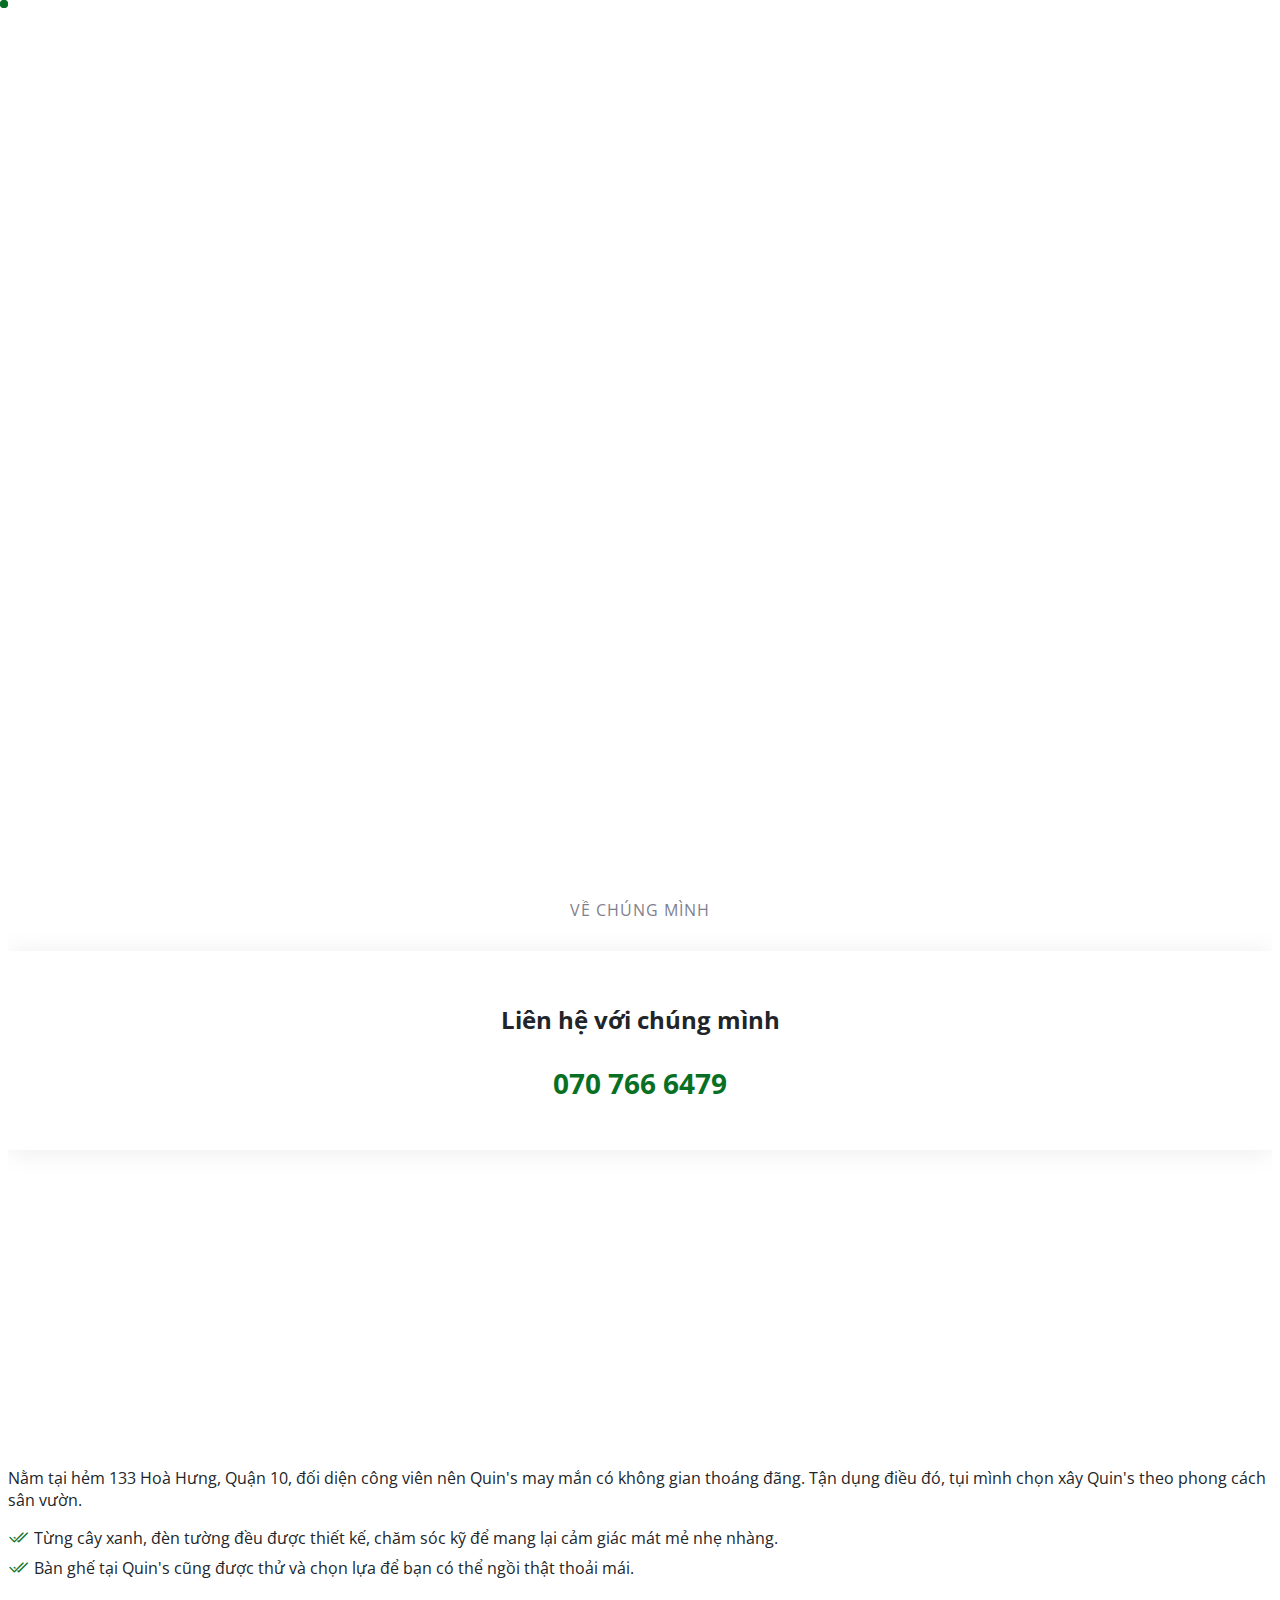
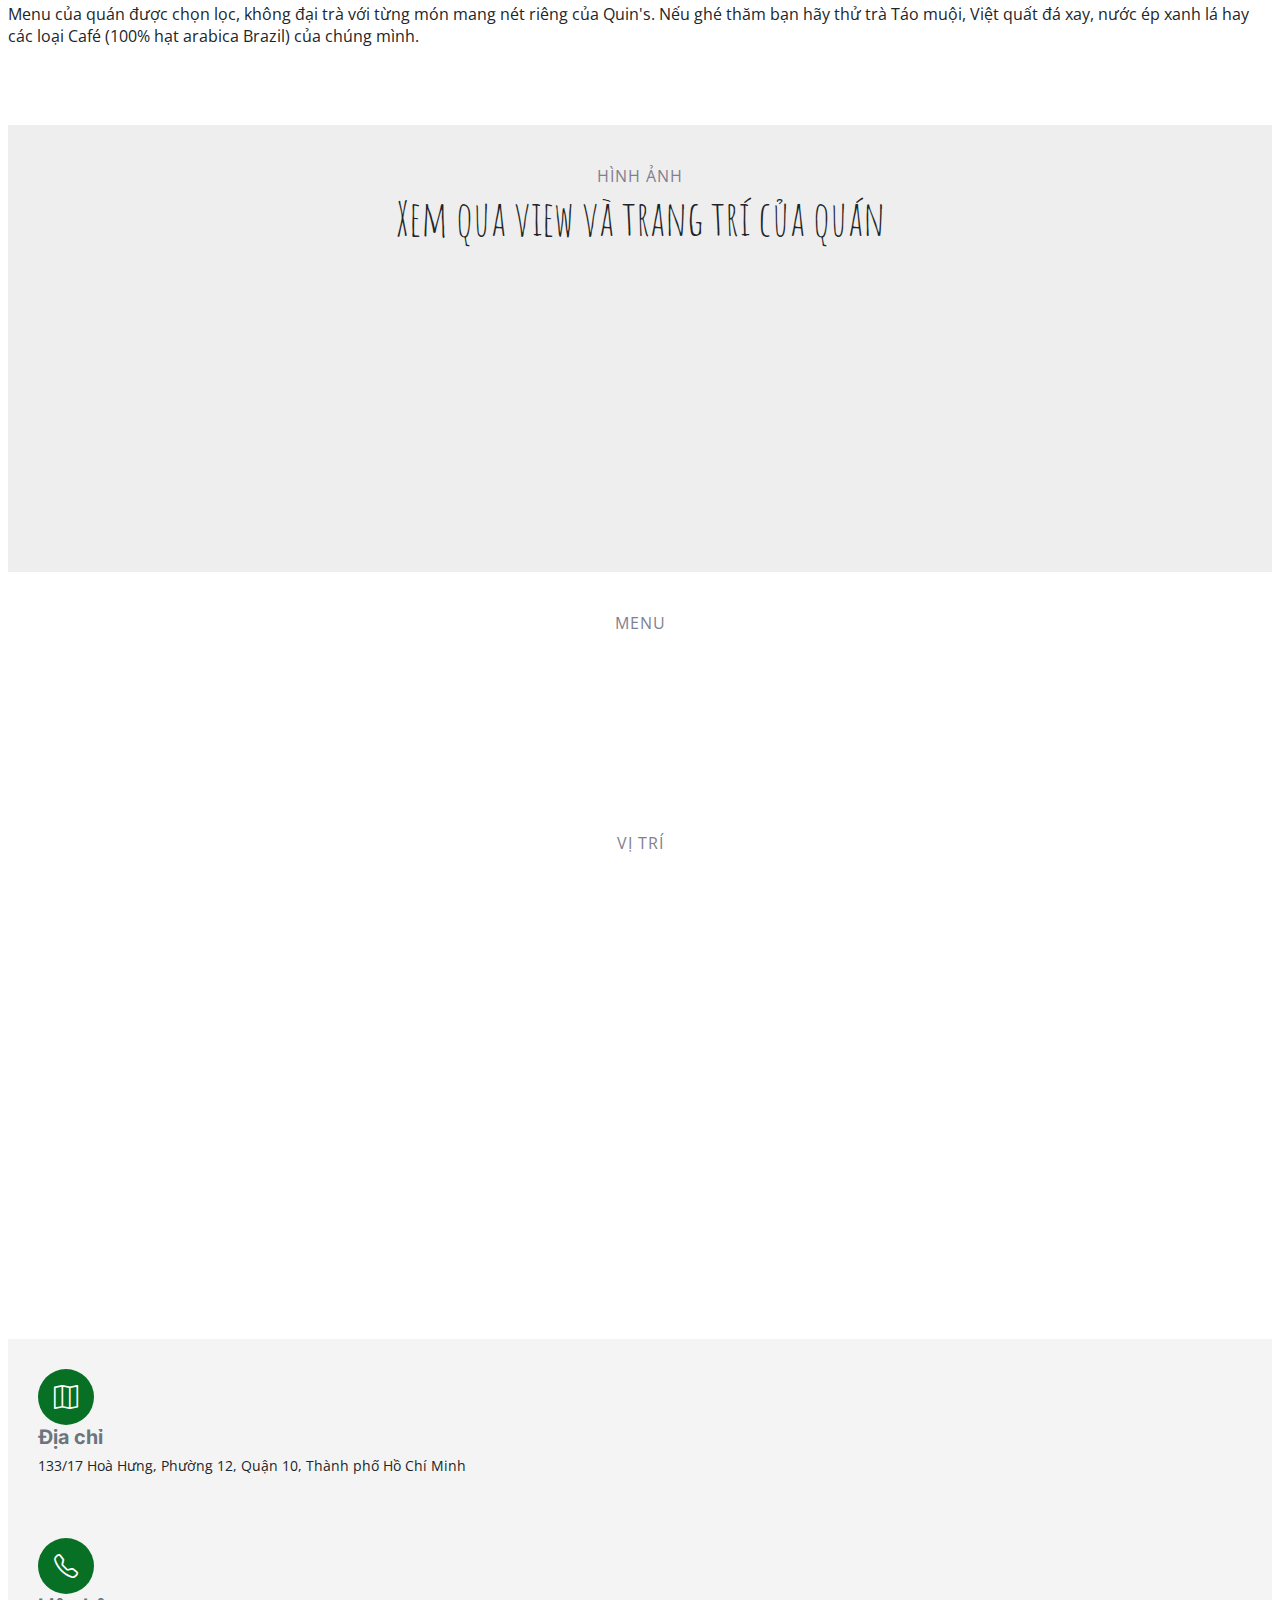
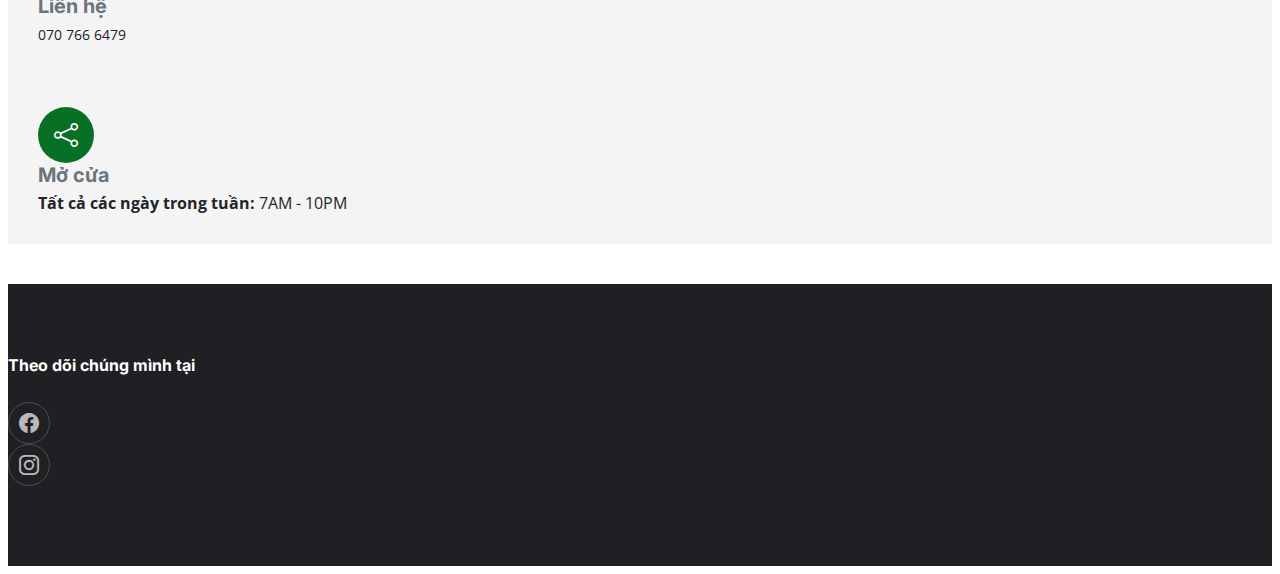
==== commit 174479f5: "open graph" ====
--- a/index.html
+++ b/index.html
@@ -8,6 +8,8 @@
   <title>Quin's Coffee & Tea</title>
   <meta content="Quin's Coffee & Tea" name="description">
   <meta content="Quin, Coffee, Tea, Juice, Cafe, Coffee Shop" name="keywords">
+  <meta property="og:image" content="assets/img/main.jpg">
+  <meta property="og:image:type" content="image/png">
 
   <!-- Favicons -->
   <link href="assets/img/logo.svg" rel="icon">
@@ -57,7 +59,7 @@
           <h2 data-aos="fade-up">Quin's xin chào</h2>
           <p data-aos="fade-up" data-aos-delay="100">Quin's luôn sẵn sàng đón bạn ghé thăm, dù là khi bạn cần chút bình yên, hay những giây phút trò chuyện với bạn bè, người thân.</p>
           <div class="d-flex" data-aos="fade-up" data-aos-delay="200">
-            <a href="https://www.youtube.com/watch?v=LXb3EKWsInQ" class="glightbox btn-watch-video d-flex align-items-center"><i class="bi bi-play-circle"></i><span>Video giới thiệu</span></a>
+            <a href="https://www.youtube.com/watch?v=htVm_ExlLFM&hd=1" class="glightbox btn-watch-video d-flex align-items-center"><i class="bi bi-play-circle"></i><span>Video giới thiệu</span></a>
           </div>
         </div>
         <div class="col-lg-5 order-1 order-lg-2 text-center text-lg-start">
@@ -101,7 +103,7 @@
 
               <div class="position-relative mt-4">
                 <img src="assets/img/cf-muoi.jpg" class="img-fluid" alt="">
-                <a href="https://www.youtube.com/watch?v=LXb3EKWsInQ" class="glightbox play-btn"></a>
+                <a href="https://www.youtube.com/watch?v=htVm_ExlLFM&hd=1" class="glightbox play-btn"></a>
               </div>
             </div>
           </div>
@@ -143,9 +145,10 @@
           <h2>Menu</h2>
         </div>
 
-        <img src="assets/img/menu_coffees.jpg" class="img-fluid rounded" alt="">
+        <div class="swiper-slide"><a class="glightbox" data-gallery="images-gallery" href="assets/img/menu_coffees.jpg"><img src="assets/img/menu_coffees.jpg" class="img-fluid rounded" alt=""></a></div>
+
         <br><br>
-        <img src="assets/img/menu_cake.jpg" class="img-fluid rounded" alt="">
+        <div class="swiper-slide"><a class="glightbox" data-gallery="images-gallery" href="assets/img/menu_cake.jpg"><img src="assets/img/menu_cake.jpg" class="img-fluid rounded" alt=""></a></div>
       </div>
     </section><!-- End Menu Section -->
 
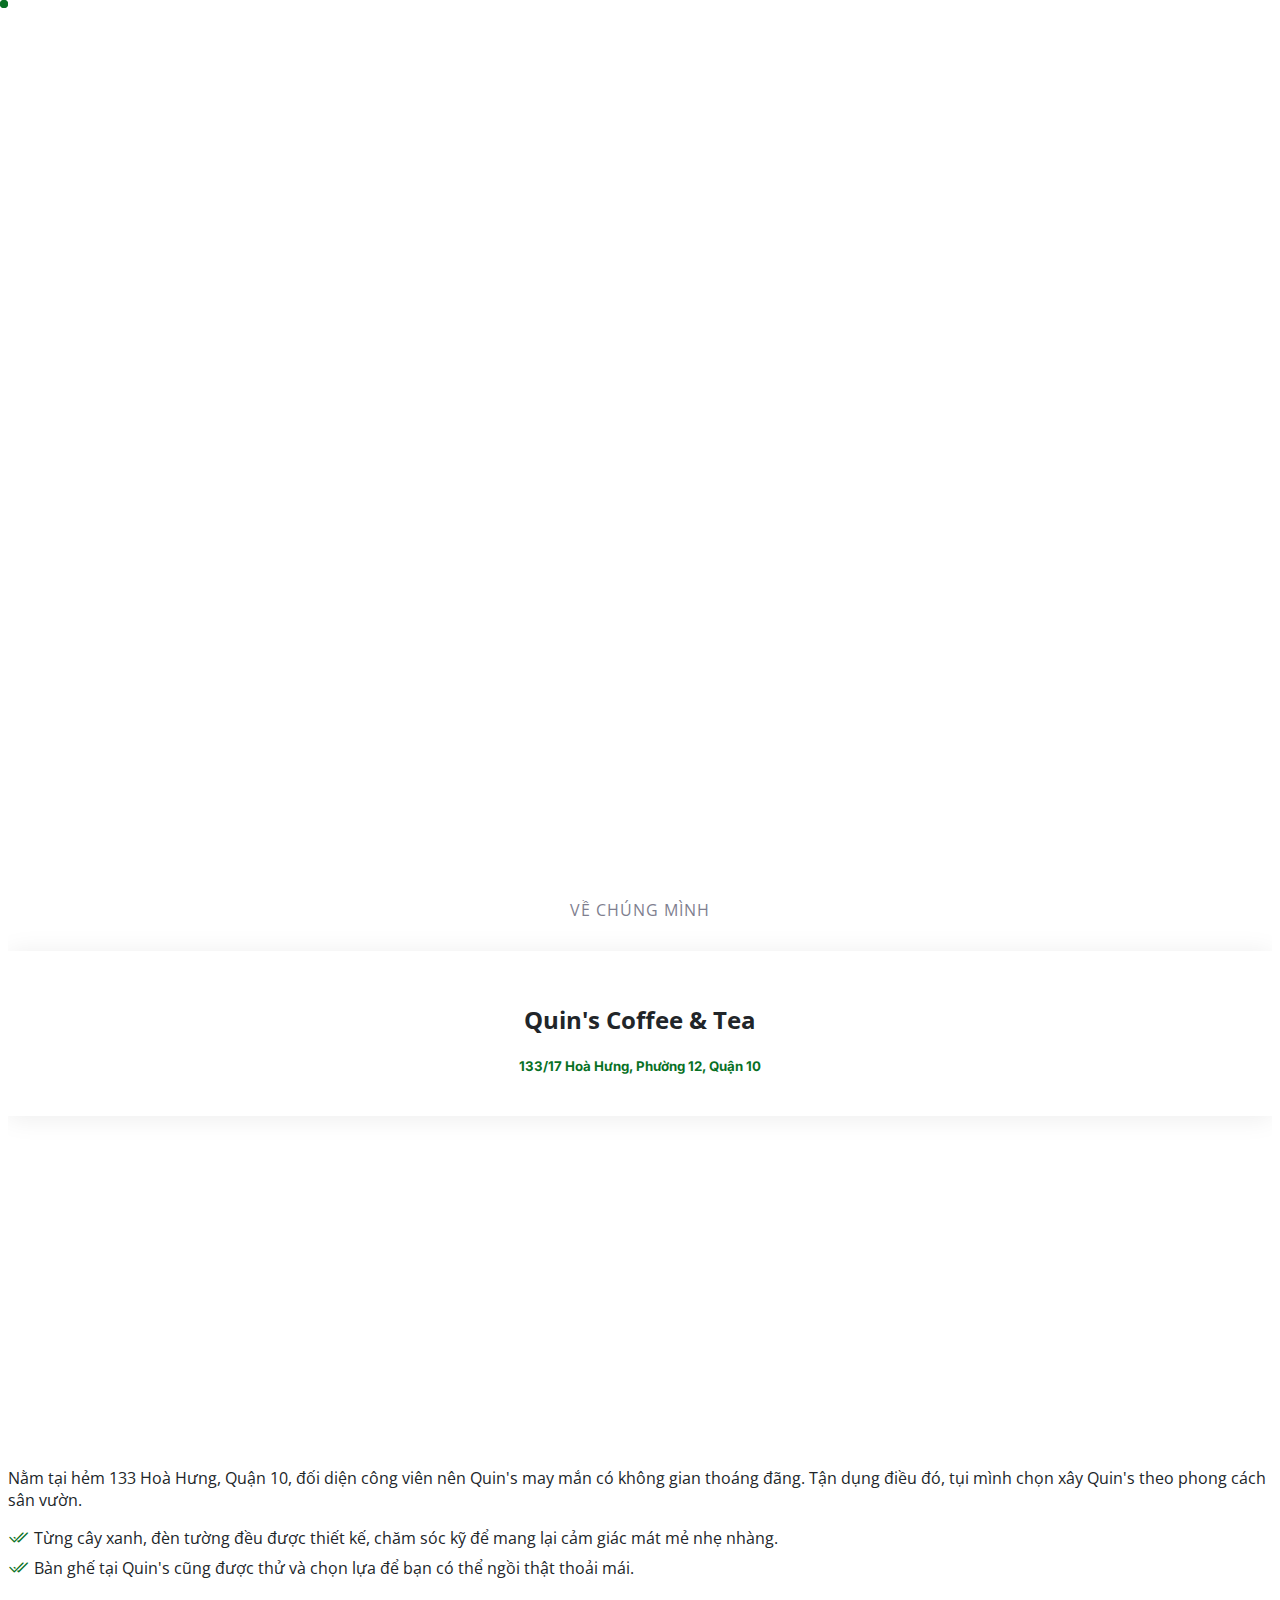
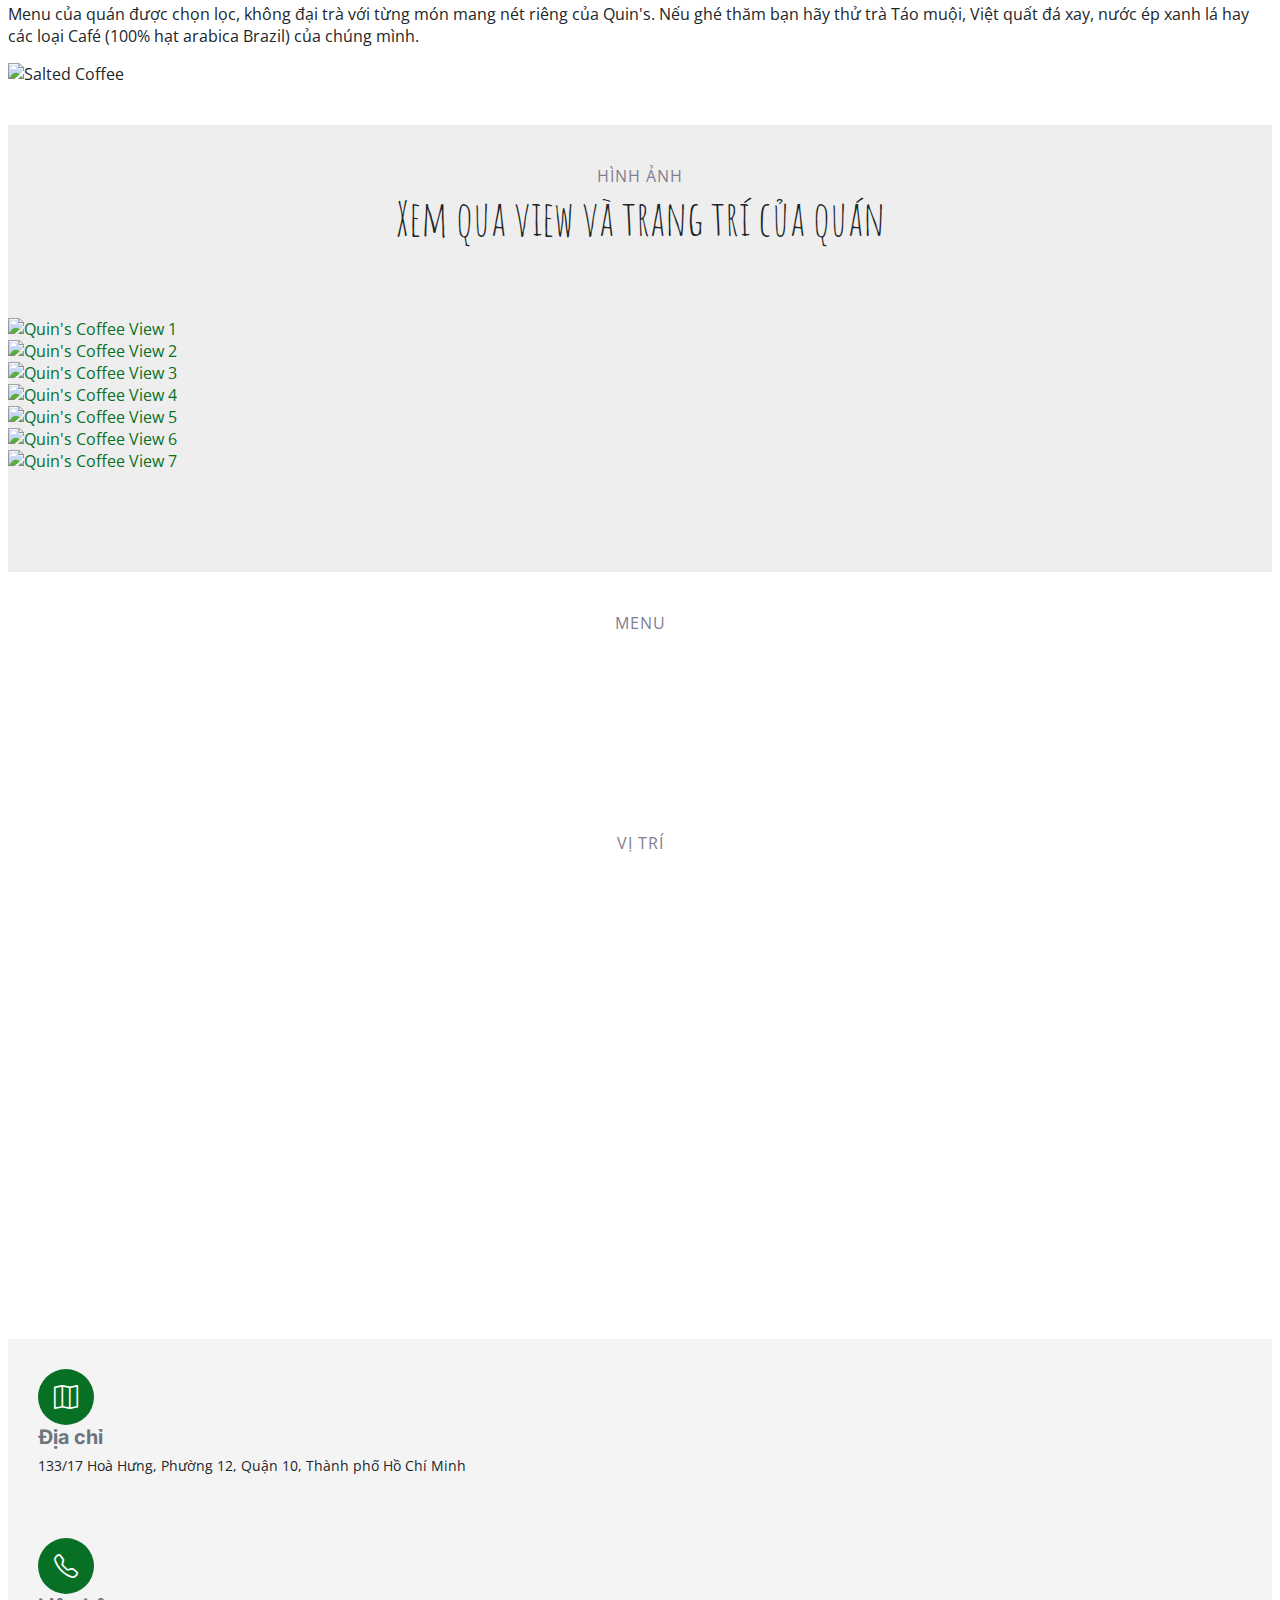
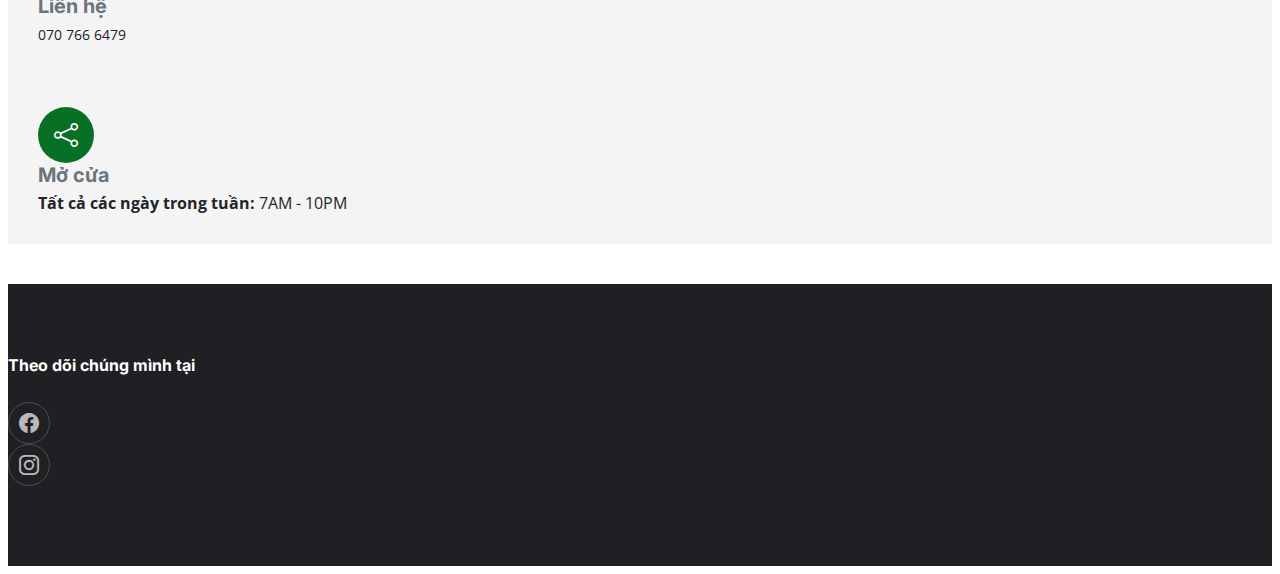
==== commit 8d41e86e: "Update description" ====
--- a/index.html
+++ b/index.html
@@ -6,8 +6,8 @@
   <meta content="width=device-width, initial-scale=1.0" name="viewport">
 
   <title>Quin's Coffee & Tea</title>
-  <meta content="Quin's Coffee & Tea" name="description">
-  <meta content="Quin, Coffee, Tea, Juice, Cafe, Coffee Shop" name="keywords">
+  <meta content="Quán cafe với không gian sân vườn thoáng đãng, cùng menu được chọn lọc tâm huyết, không đại trà với từng món mang nét riêng của Quin's" name="description">
+  <meta content="Quin's Coffee & Tea, Quins's Coffee, Quin's Cafe, Quins Coffee, Quins Cafe, Quins, Quin, Coffee, Tea, Juice, Cafe, Coffee Shop" name="keywords">
   <meta property="og:image" content="assets/img/main.jpg">
   <meta property="og:image:type" content="image/png">
 
@@ -38,7 +38,7 @@
 
       <a href="index.html" class="logo d-flex align-items-center me-auto me-lg-0">
         <!-- Uncomment the line below if you also wish to use an image logo -->
-        <img src="assets/img/logo-white.jpg" alt=""> &nbsp;&nbsp;
+        <img src="assets/img/logo-white.jpg" alt="Quin's Coffee Logo"> &nbsp;&nbsp;
       </a>
 
       <nav id="navbar" class="navbar">
@@ -63,7 +63,7 @@
           </div>
         </div>
         <div class="col-lg-5 order-1 order-lg-2 text-center text-lg-start">
-          <img src="assets/img/main.jpg" class="img-fluid" alt="" data-aos="zoom-out" data-aos-delay="300">
+          <img src="assets/img/main.jpg" class="img-fluid" alt="Quin's Coffee Juice" data-aos="zoom-out" data-aos-delay="300">
         </div>
       </div>
     </div>
@@ -82,8 +82,8 @@
         <div class="row gy-4">
           <div class="col-lg-7 position-relative about-img" style="background-image: url(assets/img/about.jpg) ; background-size: cover;" data-aos="fade-up" data-aos-delay="150">
             <div class="call-us position-absolute">
-              <h4>Liên hệ với chúng mình</h4>
-              <p>070 766 6479</p>
+              <h4>Quin's Coffee & Tea </h4>
+              <a href="#contact"><h5>133/17 Hoà Hưng, Phường 12, Quận 10</h5></a>
             </div>
           </div>
           <div class="col-lg-5 d-flex align-items-end" data-aos="fade-up" data-aos-delay="300">
@@ -102,7 +102,7 @@
               </p>
 
               <div class="position-relative mt-4">
-                <img src="assets/img/cf-muoi.jpg" class="img-fluid" alt="">
+                <img src="assets/img/cf-muoi.jpg" class="img-fluid" alt="Salted Coffee">
                 <a href="https://www.youtube.com/watch?v=htVm_ExlLFM&hd=1" class="glightbox play-btn"></a>
               </div>
             </div>
@@ -123,13 +123,13 @@
     
             <div class="gallery-slider swiper">
               <div class="swiper-wrapper align-items-center">
-                <div class="swiper-slide"><a class="glightbox" data-gallery="images-gallery" href="assets/img/topspot/01.jpg"><img src="assets/img/topspot/01.jpg" class="img-fluid" alt=""></a></div>
-                <div class="swiper-slide"><a class="glightbox" data-gallery="images-gallery" href="assets/img/topspot/02.jpg"><img src="assets/img/topspot/02.jpg" class="img-fluid" alt=""></a></div>
-                <div class="swiper-slide"><a class="glightbox" data-gallery="images-gallery" href="assets/img/topspot/03.jpg"><img src="assets/img/topspot/03.jpg" class="img-fluid" alt=""></a></div>
-                <div class="swiper-slide"><a class="glightbox" data-gallery="images-gallery" href="assets/img/topspot/04.jpg"><img src="assets/img/topspot/04.jpg" class="img-fluid" alt=""></a></div>
-                <div class="swiper-slide"><a class="glightbox" data-gallery="images-gallery" href="assets/img/topspot/05.jpg"><img src="assets/img/topspot/05.jpg" class="img-fluid" alt=""></a></div>
-                <div class="swiper-slide"><a class="glightbox" data-gallery="images-gallery" href="assets/img/topspot/06.jpg"><img src="assets/img/topspot/06.jpg" class="img-fluid" alt=""></a></div>
-                <div class="swiper-slide"><a class="glightbox" data-gallery="images-gallery" href="assets/img/topspot/07.jpg"><img src="assets/img/topspot/07.jpg" class="img-fluid" alt=""></a></div>
+                <div class="swiper-slide"><a class="glightbox" data-gallery="images-gallery" href="assets/img/topspot/01.jpg"><img src="assets/img/topspot/01.jpg" class="img-fluid" alt="Quin's Coffee View 1"></a></div>
+                <div class="swiper-slide"><a class="glightbox" data-gallery="images-gallery" href="assets/img/topspot/02.jpg"><img src="assets/img/topspot/02.jpg" class="img-fluid" alt="Quin's Coffee View 2"></a></div>
+                <div class="swiper-slide"><a class="glightbox" data-gallery="images-gallery" href="assets/img/topspot/03.jpg"><img src="assets/img/topspot/03.jpg" class="img-fluid" alt="Quin's Coffee View 3"></a></div>
+                <div class="swiper-slide"><a class="glightbox" data-gallery="images-gallery" href="assets/img/topspot/04.jpg"><img src="assets/img/topspot/04.jpg" class="img-fluid" alt="Quin's Coffee View 4"></a></div>
+                <div class="swiper-slide"><a class="glightbox" data-gallery="images-gallery" href="assets/img/topspot/05.jpg"><img src="assets/img/topspot/05.jpg" class="img-fluid" alt="Quin's Coffee View 5"></a></div>
+                <div class="swiper-slide"><a class="glightbox" data-gallery="images-gallery" href="assets/img/topspot/06.jpg"><img src="assets/img/topspot/06.jpg" class="img-fluid" alt="Quin's Coffee View 6"></a></div>
+                <div class="swiper-slide"><a class="glightbox" data-gallery="images-gallery" href="assets/img/topspot/07.jpg"><img src="assets/img/topspot/07.jpg" class="img-fluid" alt="Quin's Coffee View 7"></a></div>
               </div>
               <div class="swiper-pagination"></div>
             </div>
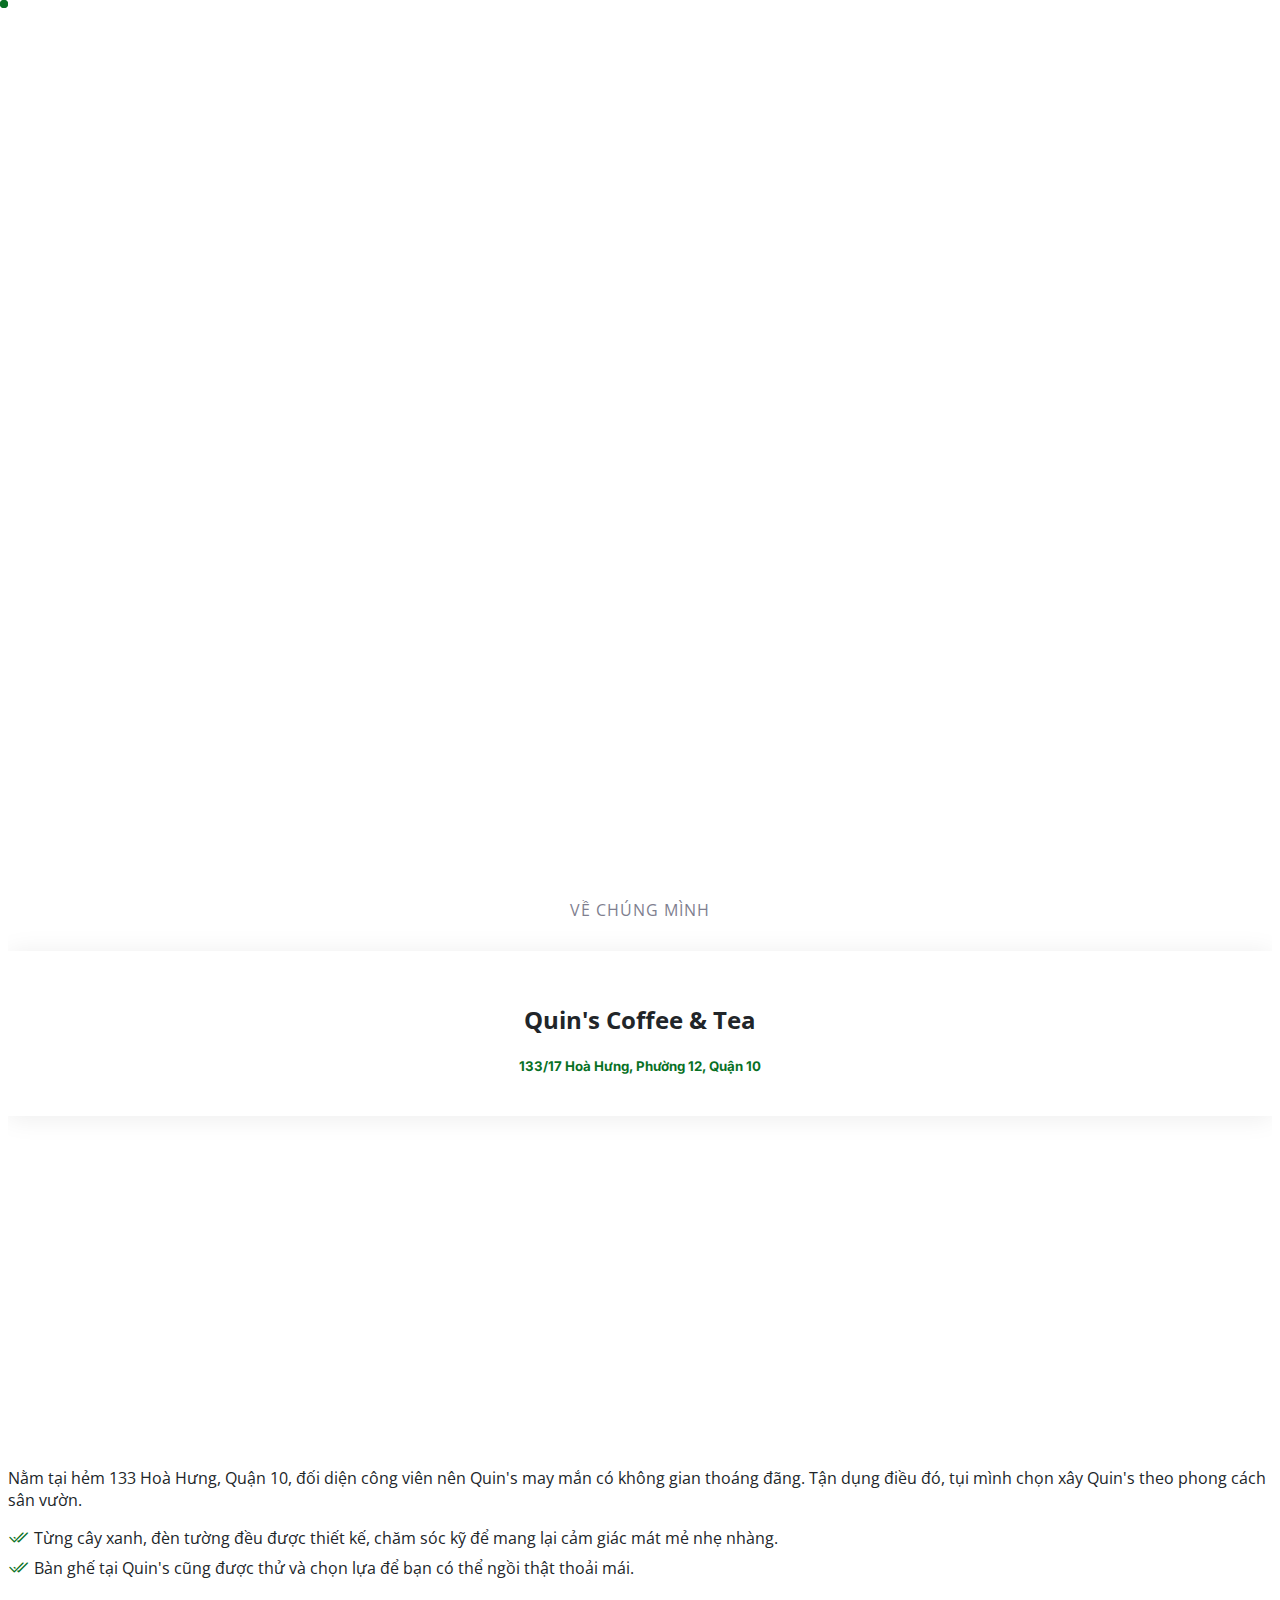
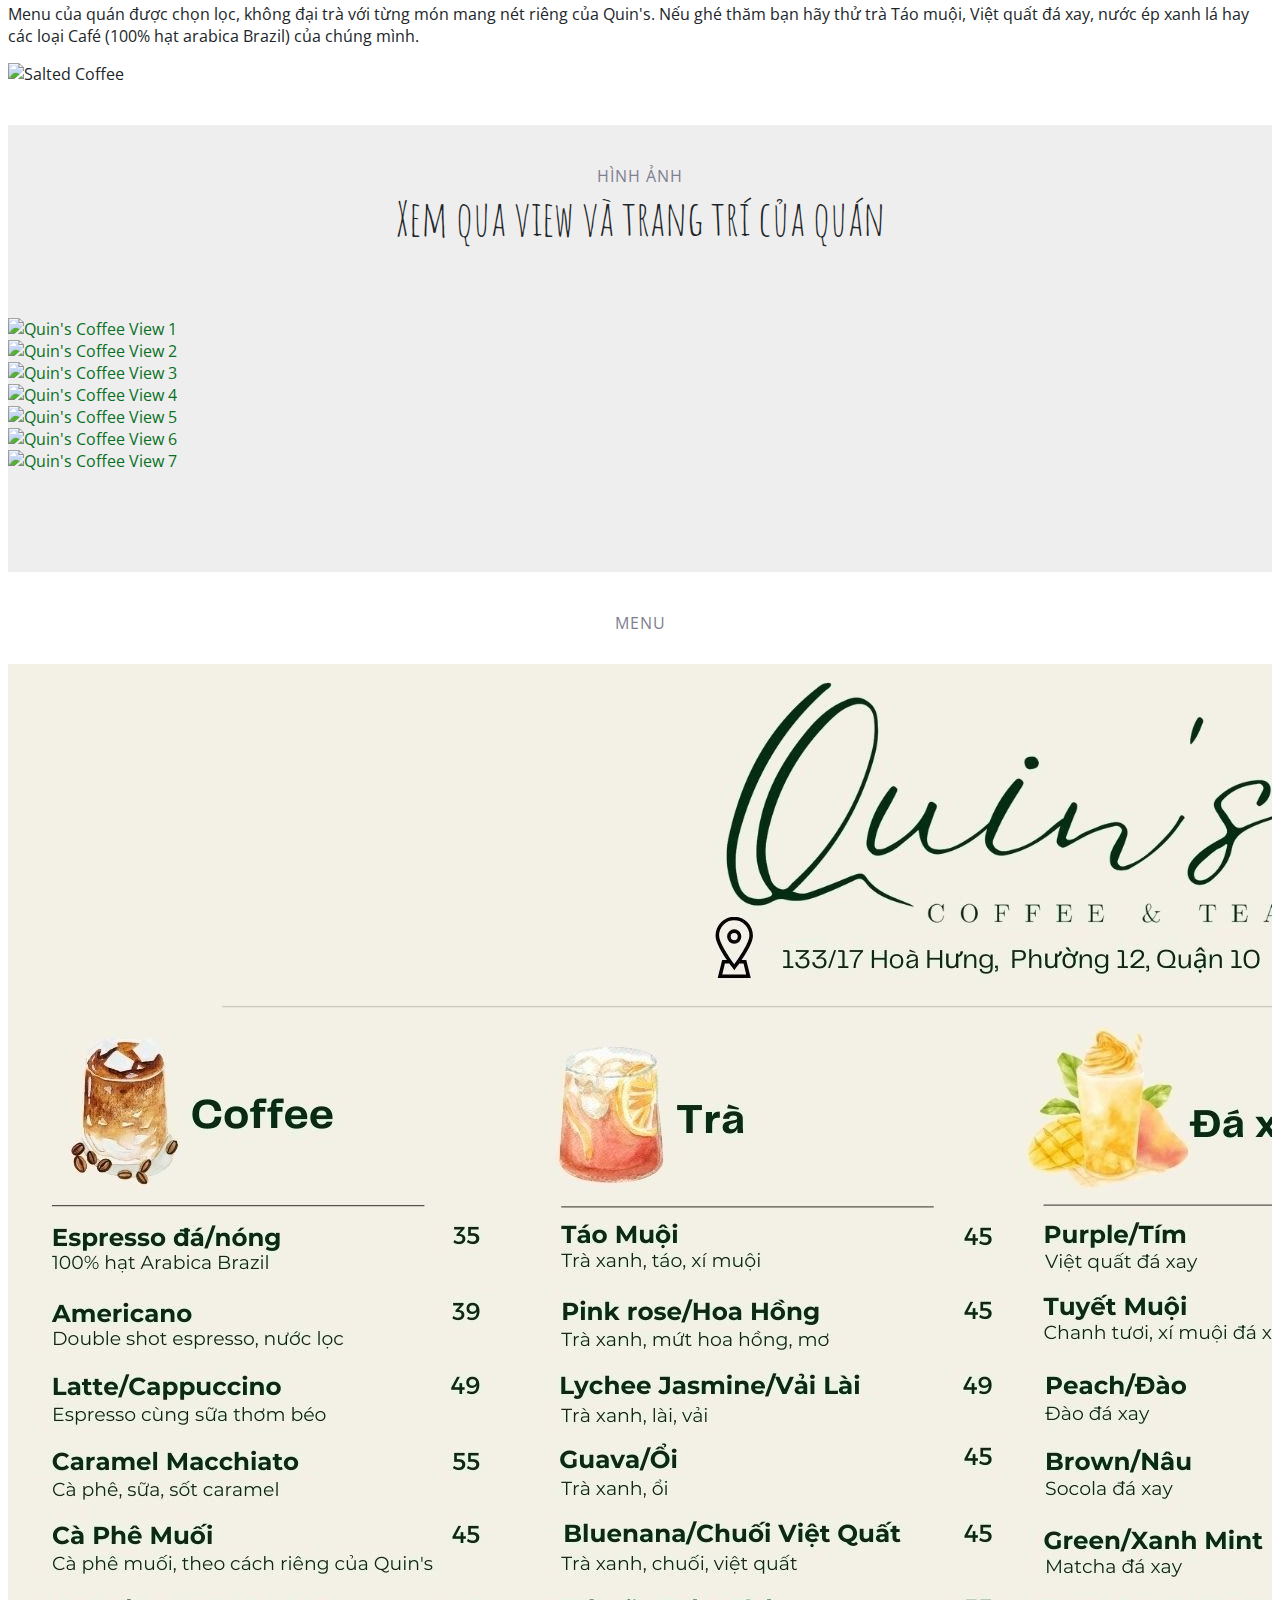
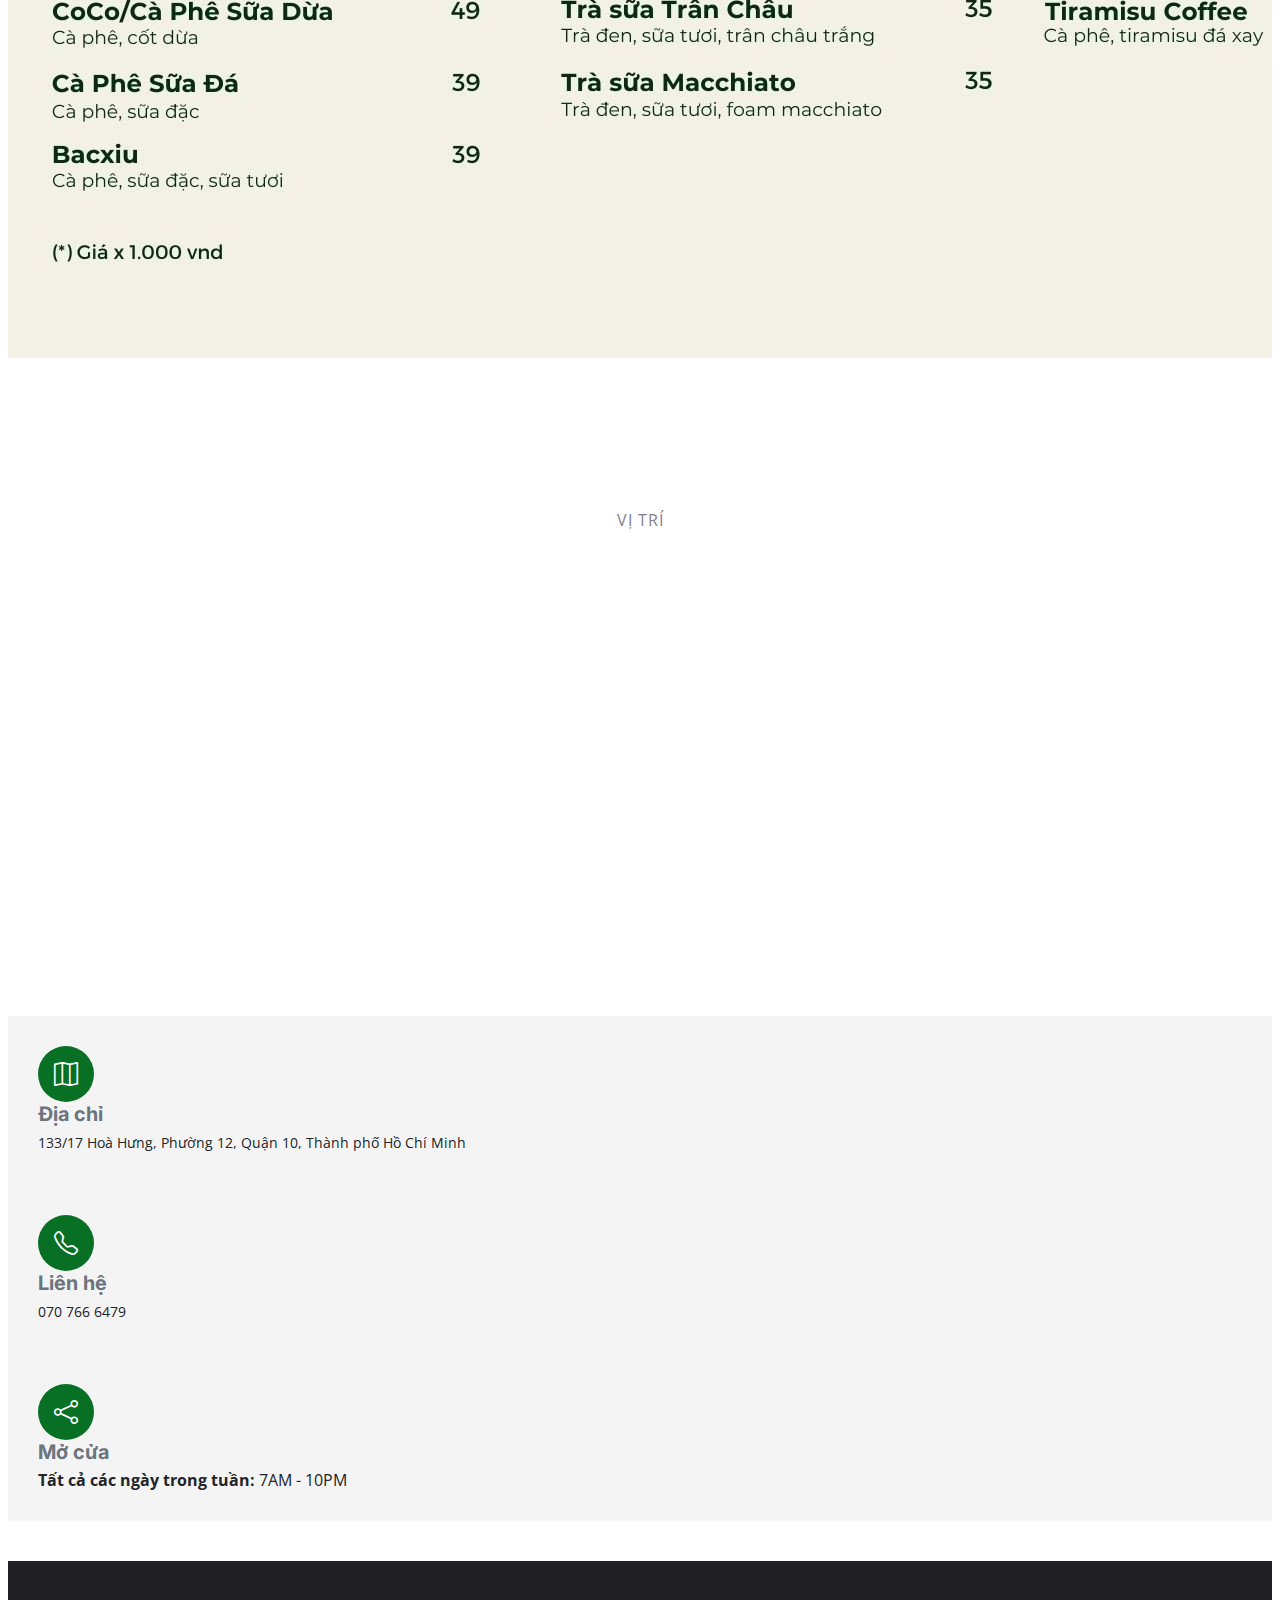
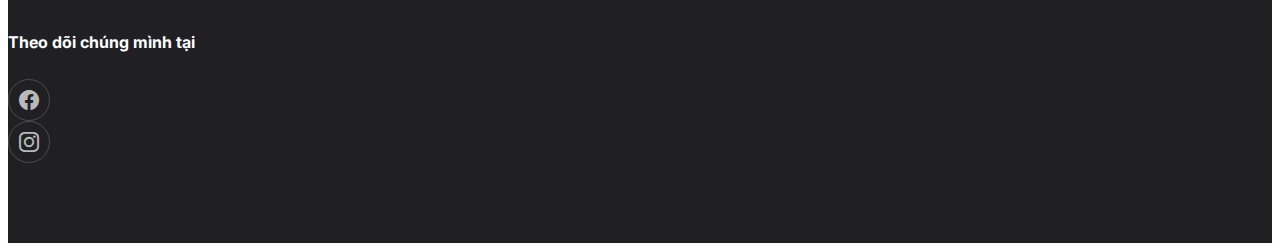
==== commit ef2125d3: "Fix link" ====
--- a/index.html
+++ b/index.html
@@ -54,16 +54,22 @@
   <!-- ======= Hero Section ======= -->
   <section id="hero" class="hero d-flex align-items-center section-bg">
     <div class="container">
-      <div class="row justify-content-between gy-5">
+      <div class="row justify-content-between gy-2">
         <div class="col-lg-5 order-2 order-lg-1 d-flex flex-column justify-content-center align-items-center align-items-lg-start text-center text-lg-start">
           <h2 data-aos="fade-up">Quin's xin chào</h2>
-          <p data-aos="fade-up" data-aos-delay="100">Quin's luôn sẵn sàng đón bạn ghé thăm, dù là khi bạn cần chút bình yên, hay những giây phút trò chuyện với bạn bè, người thân.</p>
+          <p data-aos="fade-up" data-aos-delay="100">Quin's luôn chào đón bạn ghé thăm, dù là khi bạn cần chút bình yên, hay những giây phút trò chuyện với bạn bè.</p>
           <div class="d-flex" data-aos="fade-up" data-aos-delay="200">
-            <a href="https://www.youtube.com/watch?v=htVm_ExlLFM&hd=1" class="glightbox btn-watch-video d-flex align-items-center"><i class="bi bi-play-circle"></i><span>Video giới thiệu</span></a>
+            <a href="https://www.youtube.com/watch?v=htVm_ExlLFM&hd=1" class="d-none glightbox btn-watch-video d-flex align-items-center"><i class="bi bi-play-circle"></i><span>Video giới thiệu</span></a>
+          </div>
+          <p data-aos="fade-up" data-aos-delay="100">Chúng mình cũng có mặt trên Grab và Shopee</p>
+          <div data-aos="fade-up" data-aos-delay="200">
+            <a href="./grabfood" target="_blank" class="delivery-icon grab-green"><img style="height: 25px;" src="assets/img/GrabFood.png"></a>
+            <br><br><br>
+            <a href="./shopeefood" target="_blank" class="delivery-icon shopee-red"><img style="height: 28px;" src="assets/img/ShopeeFood.png"></a>
           </div>
         </div>
         <div class="col-lg-5 order-1 order-lg-2 text-center text-lg-start">
-          <img src="assets/img/main.jpg" class="img-fluid" alt="Quin's Coffee Juice" data-aos="zoom-out" data-aos-delay="300">
+          <img src="assets/img/discount.jpg" class="img-fluid" alt="Quin's Coffee Juice" data-aos="zoom-out" data-aos-delay="300">
         </div>
       </div>
     </div>
@@ -79,7 +85,7 @@
           <h2>Về Chúng mình</h2>
         </div>
 
-        <div class="row gy-4">
+        <div class="row gy-2">
           <div class="col-lg-7 position-relative about-img" style="background-image: url(assets/img/about.jpg) ; background-size: cover;" data-aos="fade-up" data-aos-delay="150">
             <div class="call-us position-absolute">
               <h4>Quin's Coffee & Tea </h4>
